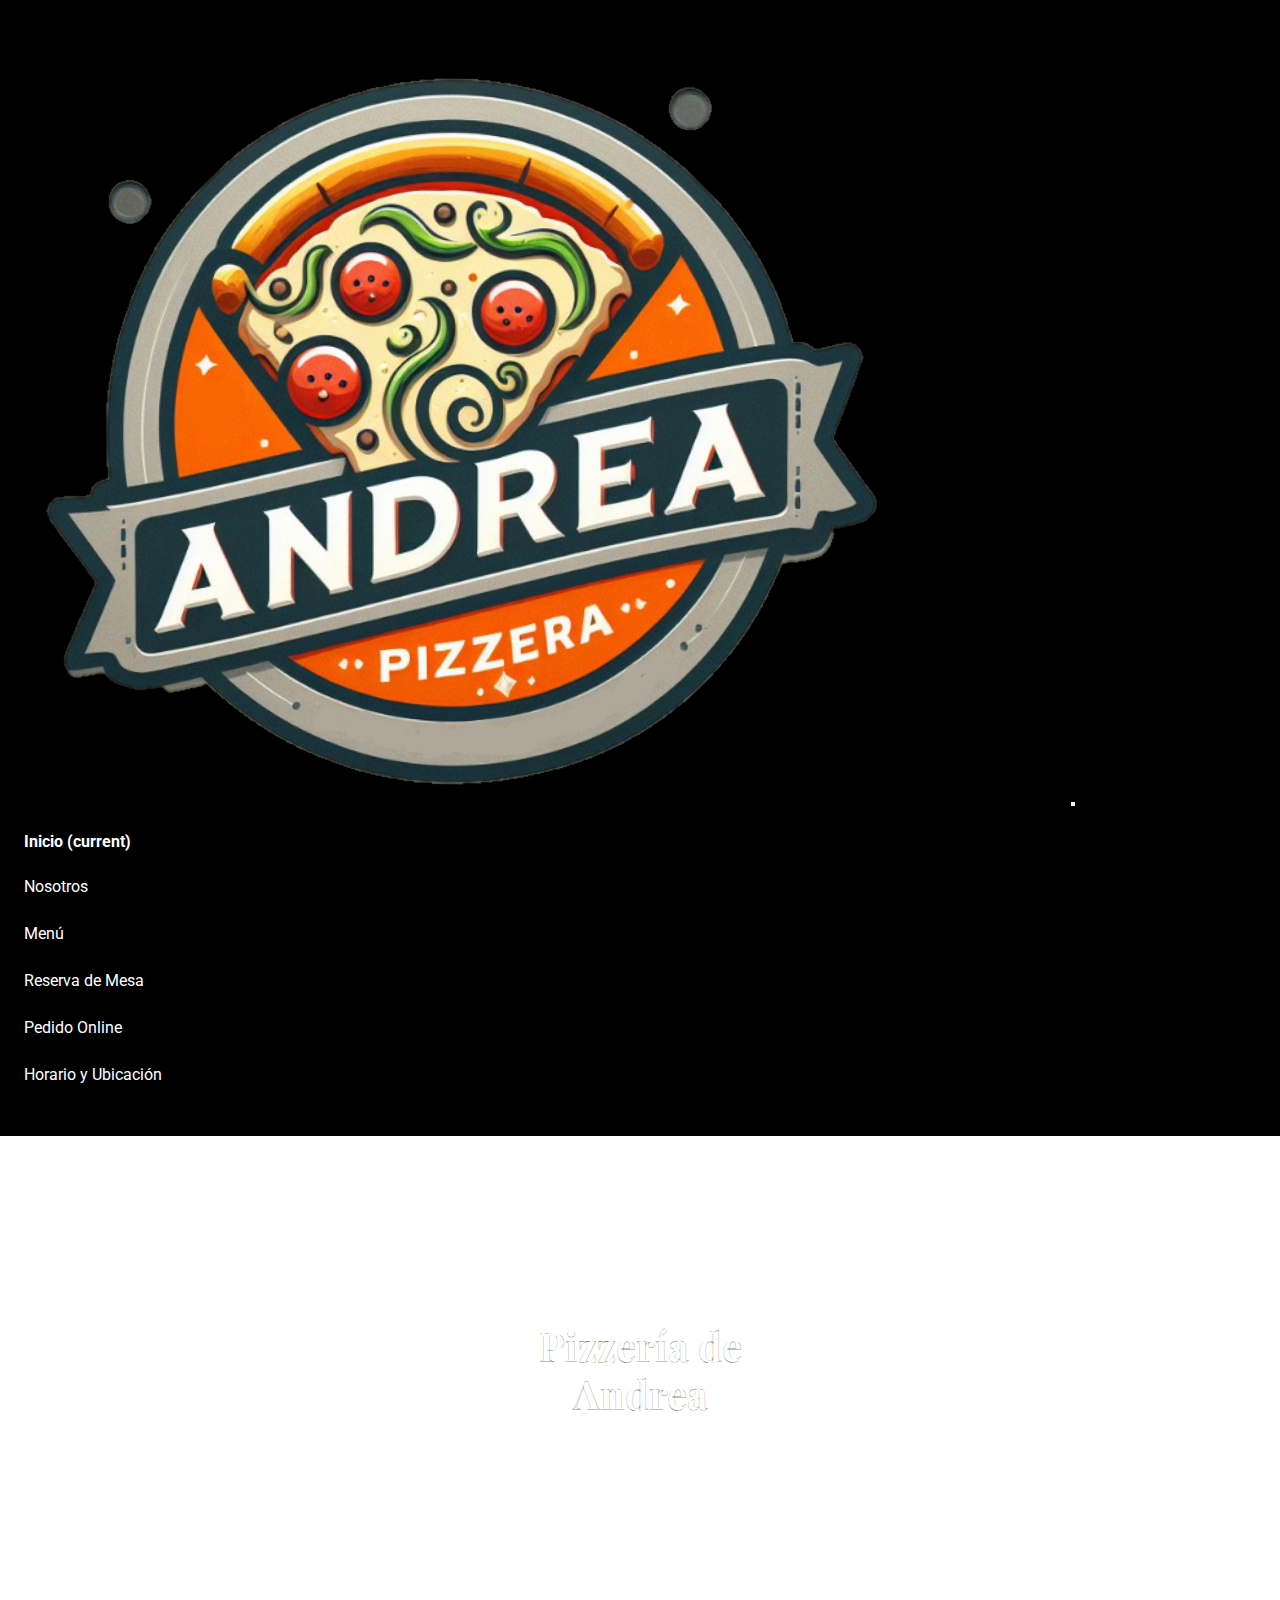
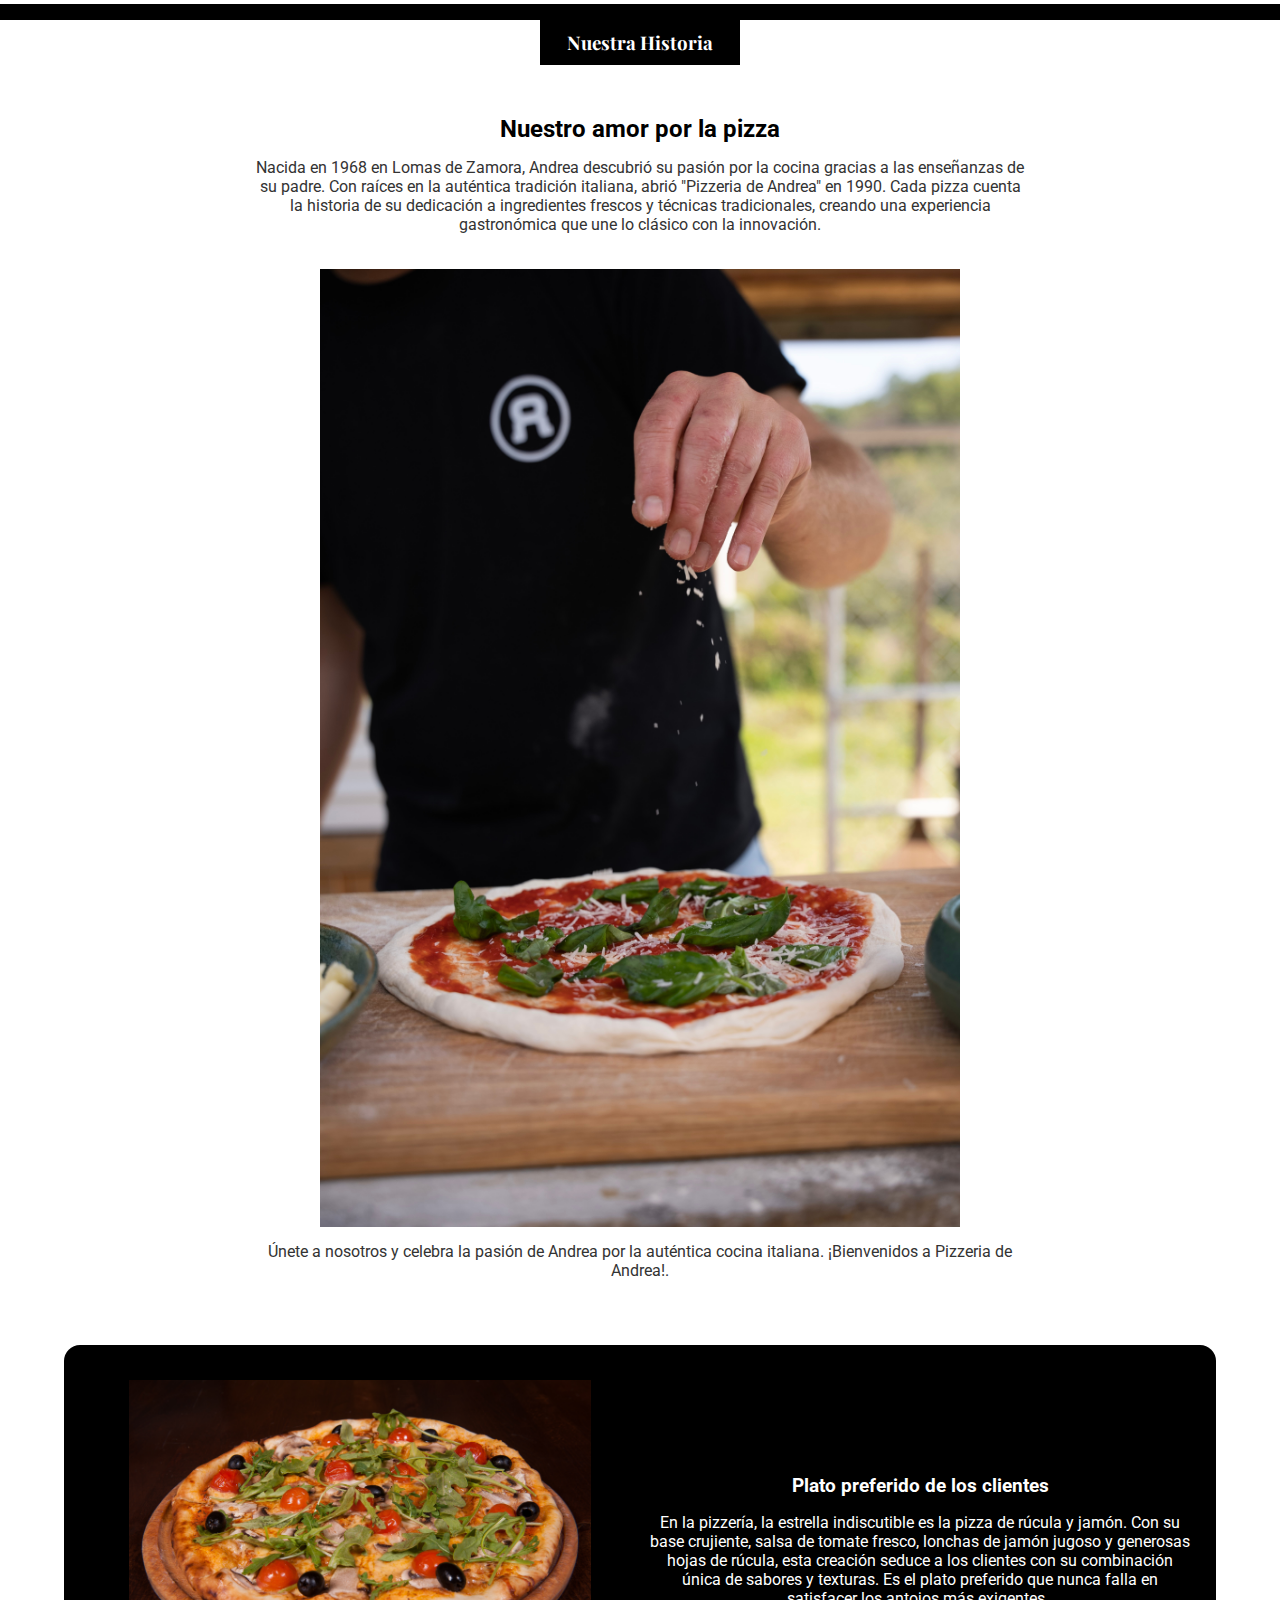
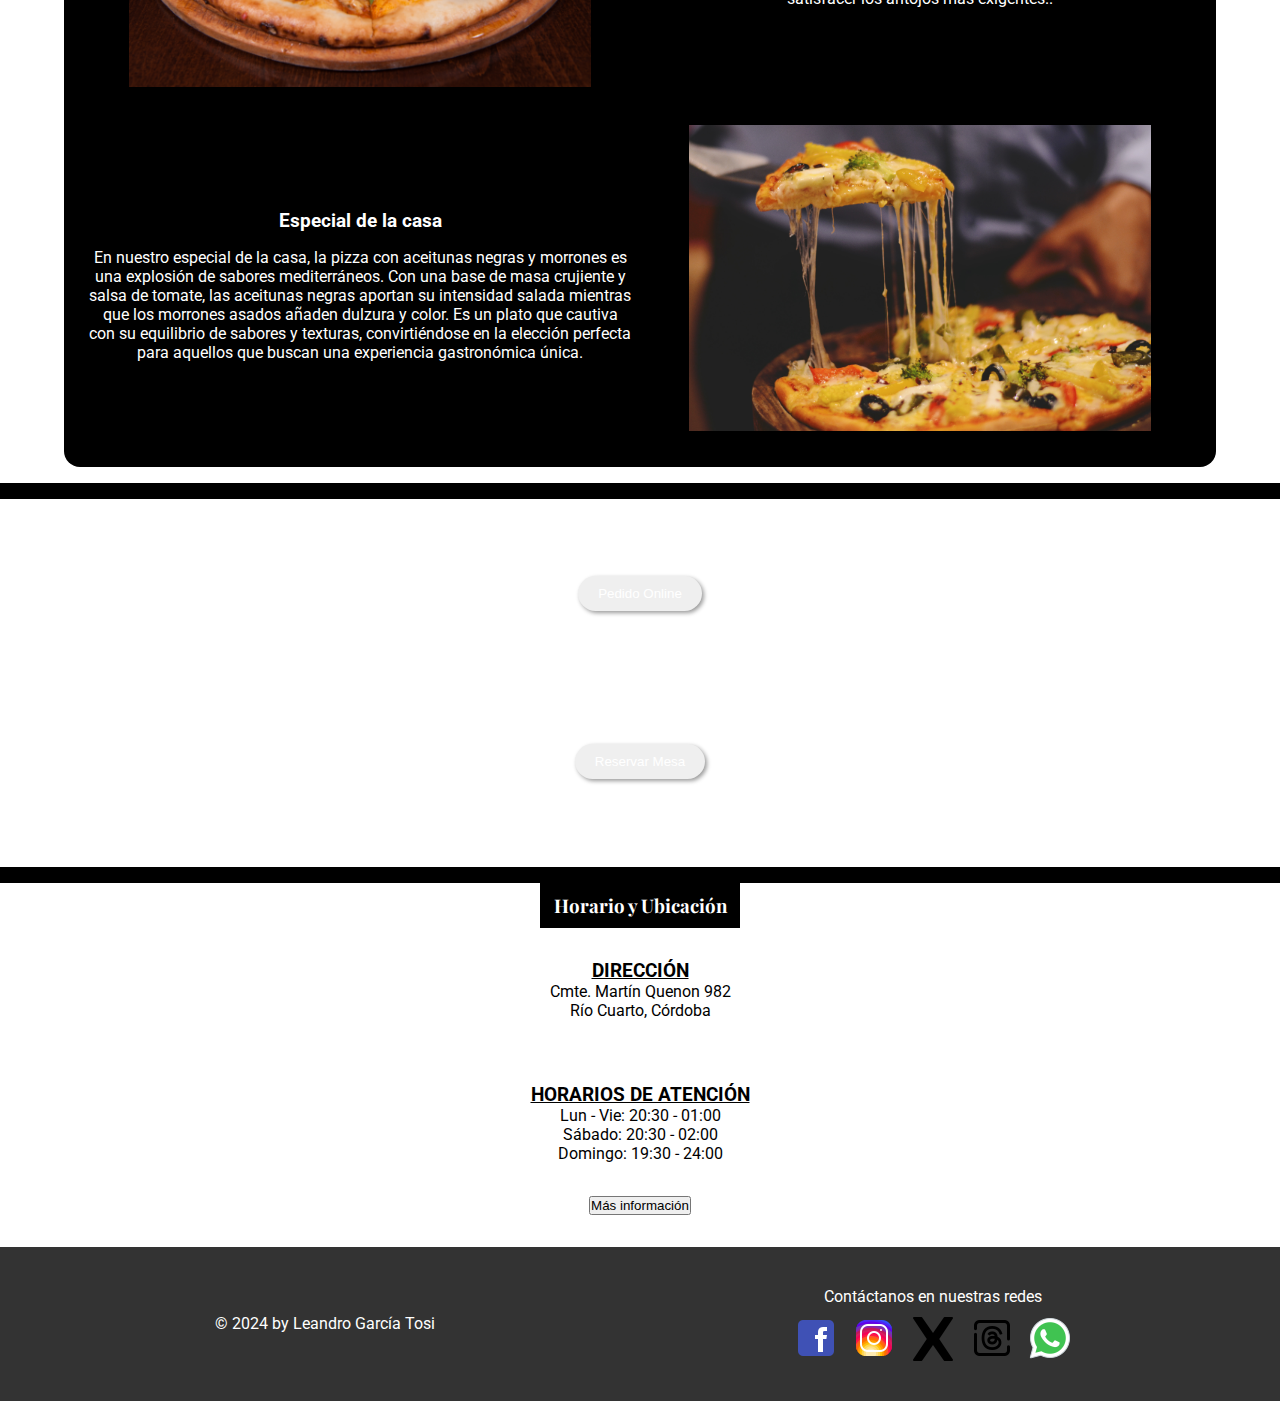
==== index.html @ 79e21bf3 "inicio del proyecto" ====
<!DOCTYPE html>
<html lang="en">

<head>
  <meta charset="UTF-8">
  <meta name="viewport" content="width=device-width, initial-scale=1.0">
  <!doctype html>
  <link href="https://cdn.jsdelivr.net/npm/bootstrap@5.3.2/dist/css/bootstrap.min.css" rel="stylesheet"
    integrity="sha384-T3c6CoIi6uLrA9TneNEoa7RxnatzjcDSCmG1MXxSR1GAsXEV/Dwwykc2MPK8M2HN" crossorigin="anonymous">
  <link rel="stylesheet" href="./css/style.css">
  <link rel="website icon" type="png" href="./img/logo/logo-1.png">
  <link rel="preconnect" href="https://fonts.googleapis.com">
  <link rel="preconnect" href="https://fonts.gstatic.com" crossorigin>
  <link
    href="https://fonts.googleapis.com/css2?family=Lato:wght@400;900&family=Playfair+Display:wght@700&family=Roboto:wght@100;400;900&display=swap"
    rel="stylesheet">
  <title>Pizzeria de Andrea</title>
</head>

<body>
  <header>
    <nav class="navbar navbar-expand-lg bg-dark" data-bs-theme="dark">
      <div class="container">
        <a class="navbar-brand col-4" href="#">
          <img src="./img/logo/logo-1.png" alt="" class="w-25">Pizzería de Andrea
        </a>
        <button class="navbar-toggler" type="button" data-bs-toggle="collapse" data-bs-target="#navbarColor02"
          aria-controls="navbarColor02" aria-expanded="false" aria-label="Toggle navigation">
          <span class="navbar-toggler-icon"></span>
        </button>
        <div class="collapse navbar-collapse" id="navbarColor02">
          <ul class="navbar-nav me-auto">
            <li class="nav-item">
              <a class="nav-link active activo" href="#">Inicio
                <span class="visually-hidden">(current)</span>
              </a>
            </li>
            <li class="nav-item ">
              <a class="nav-link subrayado" href="#nosotros">Nosotros</a>
            </li>
            <li class="nav-item ">
              <a class="nav-link subrayado" href="./pages/menu.html">Menú</a>
            </li>
            <li class="nav-item ">
              <a class="nav-link subrayado" href="./pages/reserva-de-mesa.html">Reserva de Mesa</a>
            </li>
            <li class="nav-item ">
              <a class="nav-link subrayado" href="./pages/pedido-online.html">Pedido Online</a>
            </li>
            <li class="nav-item ">
              <a class="nav-link subrayado" href="#hyl">Horario y Ubicación</a>
            </li>
          </ul>
        </div>
      </div>
    </nav>
  </header>

  <main>
    <section class="index__main">
      <div class="index__main-title">
        <h2>
          Pizzería de <br>
          Andrea
        </h2>
      </div>
    </section>
    <section class="index__aboutus">
      <div class="index__aboutus-title" id="nosotros">
        <h3>Nuestra Historia</h3>
      </div>
      <div class="index__aboutus-content">
        <h2>Nuestro amor por la pizza</h2>
        <p>
          Nacida en 1968 en Lomas de Zamora, Andrea descubrió su pasión por la cocina gracias a
          las enseñanzas de su padre. Con raíces en la auténtica tradición italiana, abrió
          "Pizzeria de Andrea" en 1990. Cada pizza cuenta la historia de su dedicación a ingredientes frescos y
          técnicas tradicionales,
          creando una experiencia gastronómica que une lo clásico con la innovación. </p>
        <img src="./img/generales/nosotros.jpg" alt="Imagen Nosotros">
        <p>Únete a nosotros y celebra la pasión de
          Andrea por la auténtica cocina italiana. ¡Bienvenidos a Pizzeria de Andrea!.</p>
      </div>
    </section>

    <section class="index__section">
      <img class="index__section-img1" src="./img/generales/seccion-index1.jpg" alt="Imagen Top Left">
      <div class="index__section-txt1">
        <h3>Plato preferido de los clientes</h3>
        <p>En la pizzería, la estrella indiscutible es la pizza de rúcula y jamón. Con su base crujiente, salsa de
          tomate fresco, lonchas de jamón jugoso y generosas hojas de rúcula, esta creación seduce a los clientes con su
          combinación única de sabores y texturas. Es el plato preferido que nunca falla en satisfacer los antojos más
          exigentes..</p>
      </div>
      <div class="index__section-txt2">
        <h3>Especial de la casa</h3>
        <p>En nuestro especial de la casa, la pizza con aceitunas negras y morrones es una explosión de sabores
          mediterráneos. Con una base de masa crujiente y salsa de tomate, las aceitunas negras aportan su intensidad
          salada mientras que los morrones asados añaden dulzura y color. Es un plato que cautiva con su equilibrio de
          sabores y texturas, convirtiéndose en la elección perfecta para aquellos que buscan una experiencia
          gastronómica única.
        </p>
      </div>
      <img class="index__section-img2" src="./img/generales/seccion-index2.jpg" alt="Imagen Bottom Right">
    </section>
    <section class="index__section2">
      <a href="./pages/pedido-online.html">
        <button type="button" class="btn btn-dark index__section2-btn1">Pedido Online</button>
      </a>
      <a href="./pages/reserva-de-mesa.html">
        <button type="button" class="btn btn-dark index__section2-btn2">Reservar Mesa</button>
      </a>
    </section>

    <section class="index__TP" id="hyl">
      <div class="index__TP-title">
        <h3>Horario y Ubicación</h3>
      </div>
      <div class="index__TP-contenido">
        <h3>
          DIRECCIÓN
        </h3>
        <p>Cmte. Martín Quenon 982</p>
        <p>Río Cuarto, Córdoba</p>
      </div>
      <div class="index__TP-contenido">
        <h3>
          HORARIOS DE ATENCIÓN
        </h3>
        <p>Lun - Vie: 20:30 - 01:00</p>
        <p>Sábado: 20:30 - 02:00</p>
        <p>Domingo: 19:30 - 24:00</p>
      </div>
      <a href="./pages/horario-ubicacion.html">
        <button type="button" class="btn btn-outline-dark">Más información</button>
      </a>
    </section>
  </main>
  <footer>
    <div>
      <div class="contact-us">
        Contáctanos en nuestras redes
      </div>
      <div class="social-icons">
        <a href="#" target="_blank">
          <img src="./img/Icon/fb.png" alt="Facebook">
        </a>
        <a href="#" target="_blank">
          <img src="./img/Icon/insta.png" alt="Instagram">
        </a>
        <a href="#" target="_blank">
          <img src="./img/Icon/x.png" alt="x">
        </a>
        <a href="#" target="_blank">
          <img src="./img/Icon/threads.png" alt="threads">
        </a>
        <a href="#" target="_blank">
          <img src="./img/Icon/wp.png" alt="whatsapp">
        </a>
      </div>
    </div>
    <div class="copyright">
      &copy; 2024 by Leandro García Tosi
    </div>
  </footer>

  <script src="https://cdn.jsdelivr.net/npm/bootstrap@5.3.2/dist/js/bootstrap.bundle.min.js"
    integrity="sha384-C6RzsynM9kWDrMNeT87bh95OGNyZPhcTNXj1NW7RuBCsyN/o0jlpcV8Qyq46cDfL"
    crossorigin="anonymous"></script>
</body>

</html>
---- css/style.css ----
/* Reset CSS */
* {
    box-sizing: border-box;
    margin: 0;
    padding: 0;
}

body {
    font-family: 'Roboto', Arial, Helvetica, sans-serif;
}

ul,
ol {
    list-style: none;
}

a {
    text-decoration: none;
    color: inherit;
}

h1,
h2,
h3,
h4,
h5,
h6,
p {
    margin: 0;
    padding: 0;
}

/* Header */
nav {
    background-color: black;
    min-height: 8rem;
}

.logo {
    min-width: 10%;
    max-width: 30%;
}

.nav-link {
    color: white;
}

.navbar-nav {
    padding: 1rem;
    text-align: center;
}



li {
    margin-bottom: 10px;
}

.subrayado {
    display: inline-block;
    text-decoration: none;
}

.subrayado::after {
    content: '';
    display: block;
    width: 0;
    height: 2px;
    background: #ffffff;
    transition: width .3s;
}

.subrayado:hover::after {
    width: 100%;
}

.activo {
    font-weight: bolder;
}

/* Mobile */
/* Main */

.menu__main,
.index__main {
    display: flex;
}

.menu__main-title,
.index__main-title {
    display: flex;
    width: 100%;
    min-height: 300px;
    justify-content: center;
    align-items: center;
    background-image: url('../img/heading/index.jpg');
    background-size: cover;
    background-repeat: no-repeat;
    background-position: center;
    border-bottom: 1rem solid #000;
    border-top: 1rem solid #000;
}

.menu__main-title {
    background-image: url('../img/heading/menu.jpg');
}

.menu__main-title h2,
.index__main-title h2 {
    font-family: 'Playfair Display', serif;
    font-size: 2em;
    margin: 0;
    line-height: 1.2;
    color: #fff;
    -webkit-text-stroke: 0.01rem #000;
    padding: 40px;
    text-align: center;
}

.menu__table,
.index__aboutus {
    display: flex;
    justify-content: center;
    width: 100%;
    flex-wrap: wrap;
}

.menu__table-title,
.index__aboutus-title {
    font-family: 'Playfair Display', serif;
    background-color: #000;
    color: #fff;
    padding: 10px;
    text-align: center;
    width: 200px
}

.index__aboutus-content {
    text-align: center;
    padding: 50px 0;

    display: flex;
    flex-direction: column;
    justify-content: center;
    align-items: center;
}

.index__aboutus-content h2 {
    color: #000;
}

.index__aboutus-content p {
    margin: 15px 0;
    color: #333;
    max-width: 60%;
}

.index__aboutus-content img {
    max-width: 50%;
    height: auto;
    margin-top: 20px;
}

.menu__body {
    background-image: url(../img/fondo/wood-2045379_1920.jpg);
    background-size: auto;
}

.menu__table-content {
    display: grid;
    align-items: center;
    justify-content: center;
    grid-template-columns: repeat(1, 80%);
    width: 100%;
    height: auto;
    padding: 4rem;
    color: white;
}

QQQQ

.menu__table-content h3 {
    text-align: center;
    font-weight: bold;
    font-style: italic;
    font-family: 'Gill Sans', 'Gill Sans MT', Calibri, 'Trebuchet MS', sans-serif;
    text-decoration: underline;
}

.menu__table-content {
    text-align: center;
}

.menu_table-soda-options,
.menu_table-pizza-options {
    display: grid;
    padding: 1rem;
    flex-wrap: wrap;
    align-items: center;
    justify-content: center;
}

.soda,
.pizza {
    padding: 0.5rem;
}


/* INDEX Seccion 1 */
.index__section {
    display: flex;
    max-width: 100%;
    flex-wrap: wrap;
    justify-content: center;
    align-items: center;
}

.index__section-img2,
.index__section-img1 {
    width: 90%;
    max-height: 100%;
    height: auto;
    border: #000;
    border-style: solid;
    border-radius: 1rem;
    max-width: 400px
}

.index__section-img1 {
    position: relative;
    top: 4rem;
}

.index__section-img2 {
    position: relative;
    bottom: 4rem;
}


.index__section-txt1,
.index__section-txt2 {

    width: 100%;
    max-height: 100%;
    height: auto;
    background-color: black;
    text-align: center;
    padding: 2rem;
    color: white;
    max-width: 500px;
}

.index__section-txt1 {
    padding-top: 5rem;
}

.index__section-txt2 {
    padding-bottom: 5rem;
}

.index__section-txt1 h3,
.index__section-txt2 h3 {
    font-weight: bold;
    padding: 1rem;
}

/* INDEX Seccion 2 */
.index__section2 {
    padding: 1rem;
    display: flex;
    flex-direction: column;
    align-items: center;
    justify-content: space-around;
    width: 100%;
    min-height: 300px;
    background-image: url('../img/generales/seccion-index\ 3.jpg');
    background-size: cover;
    background-repeat: no-repeat;
    background-position: center;
    border-bottom: 1rem solid #000;
    border-top: 1rem solid #000;
}

.index__section2-btn1,
.index__section2-btn2 {
    padding: 10px 20px;
    border: none;
    border-radius: 20px;
    color: #ffffff;
    box-shadow: 2px 2px 4px rgba(0, 0, 0, 0.4);
    transition: background-color 0.3s, box-shadow 0.3s;
    margin-bottom: 10px;
}

.index__section2-btn1:hover,
.index__section2-btn2:hover {
    background-color: #193d85;
    box-shadow: 4px 4px 6px rgba(0, 0, 0, 0.6);
}

.index__TP {
    display: flex;
    flex-direction: column;
    align-items: center;
    width: 100%;
    flex-wrap: wrap;


}

.index__TP-title {
    font-family: 'Playfair Display', serif;
    background-color: #000;
    color: #fff;
    padding: 10px;
    text-align: center;
    width: 200px;
}

.index__TP-contenido {
    text-align: center;
    padding: 2rem;
}

.index__TP-contenido h3 {
    text-decoration: underline black;
    font-weight: bold;
}

.btn-outline-dark {
    margin-bottom: 2rem;
}

footer {
    display: flex;
    background-color: #333;
    color: #fff;
    padding: 20px;
    flex-direction: column;
    text-align: center;
    justify-content: space-between;
    align-items: center;
}

.contact-us,
.copyright {
    padding: 0.5rem;
    flex-grow: 0;
}

.social-icons {
    display: flex;
    gap: 10px;
}

.social-icons a {
    color: #fff;
    text-decoration: none;
    font-size: 20px;
}


/* BREAKPOINTS */

@media(min-width:768px) {

    .menu__main-title,
    .index__main-title {
        min-height: 400px;
        background-attachment: fixed;
    }

    .menu__main-title h2,
    .index__main-title h2 {
        font-size: 2.5em;
    }

    .index__section2 {
        background-attachment: fixed;
        min-height: 400px;
    }

    .menu_table-soda-options div,
    .menu_table-pizza-options div {
        display: flex;
        justify-content: space-between;
        border-bottom: 1px dotted #ffffff;
        padding-bottom: 5px;
    }
    .soda h4,
    .soda p,
    .pizza h4,
    .pizza p {
        padding: 0.5rem;
    }

    .menu__table-soda img,
    .menu__table-pizza img {
        width: 12rem;
    }


    footer {
        align-items: center;
        justify-content: space-around;
        flex-direction: row;
        padding: 2rem;
    }

    .copyright {
        order: -1;
    }
}

@media (min-width:917px) {
    .index__section {
        display: grid;
        grid-template-columns: repeat(2, 50%);
        grid-template-rows: repeat(2, 50%);
        align-items: center;
        justify-items: center;
        margin-bottom: 1rem;
        background-color: #000;
        width: 90%;
        margin-left: 5%;
        margin-right: 5%;
        padding: 1rem;
        border-radius: 1rem;
    }

    .index__section-img2,
    .index__section-img1 {
        width: 90%;
        max-height: 100%;
        height: auto;
        border: #000;
        border-style: solid;
        border-radius: 1rem;
        max-width: 500px;
        padding: 1rem;
    }

    .index__section-img1 {
        position: relative;
        top: 0;
        bottom: 0;
    }

    .index__section-img2 {
        position: relative;
        bottom: 0;
        top: 0;
    }

    .index__section-txt1,
    .index__section-txt2 {
        padding: 0.5rem;
        max-width: 600px;
    }
}

@media (min-width:992px) {
    .nav-item {
        padding: 0.5rem;
        display: flex;
        align-items: center;
    }

    .menu__main-title,
    .index__main-title {
        min-height: 500px;
        background-attachment: fixed;
    }
}




/* .index__main{
    background-image: url('../img/heading/index.jpg');
}
.pedido__main{
    background-image: url('../img/heading/pedido.jpg');   
}
.reserva__main{
    background-image: url('../img/heading/reserva.jpg');
}

.hu__main {
    background-image: url('../img/heading/hu1.jpg');   
}

.pedido__main,
.reserva__main,
.menu__main,
.hu__main,
.index__main {
    width: 100%;
    background-size: cover;
    background-position: center;
    background-attachment:fixed;
    color: #fff; 
    text-align: center;
    padding: 20rem;
    border-bottom: 1rem solid #000;
    background-repeat: no-repeat;
} */
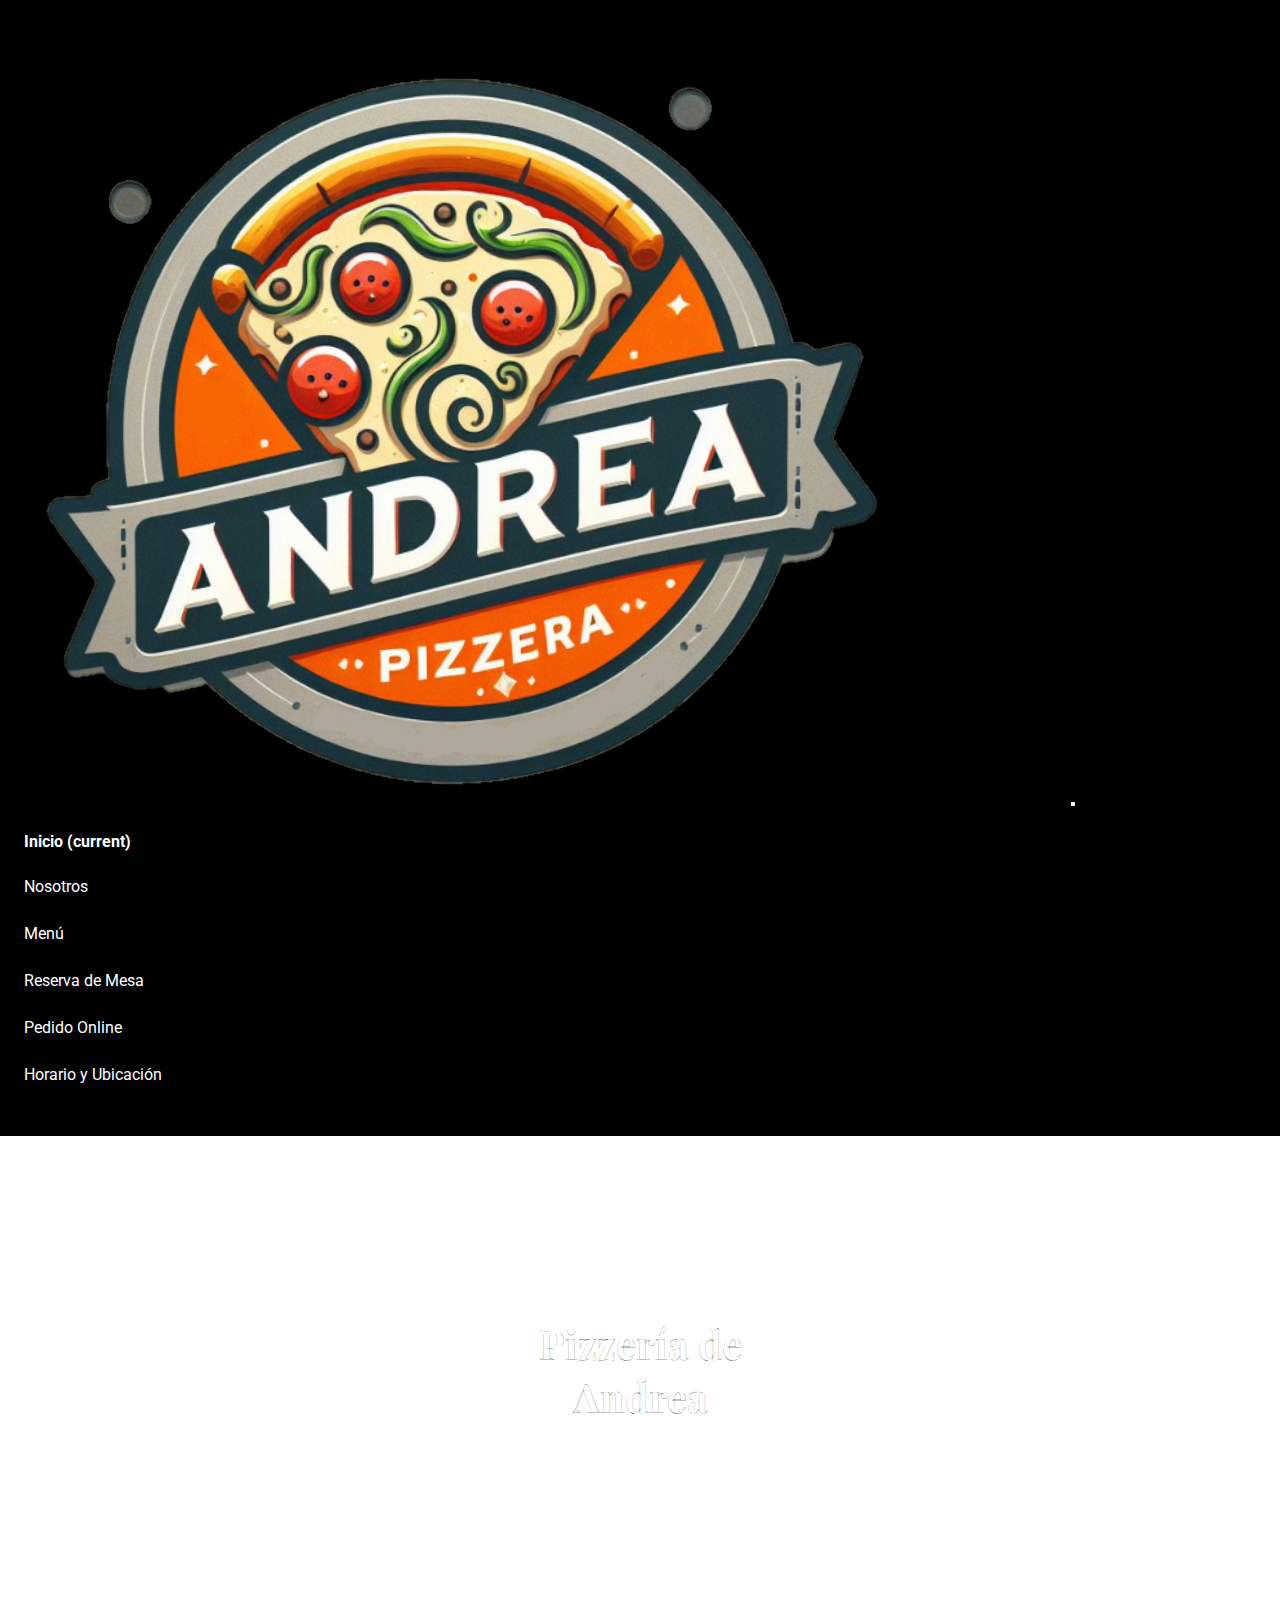
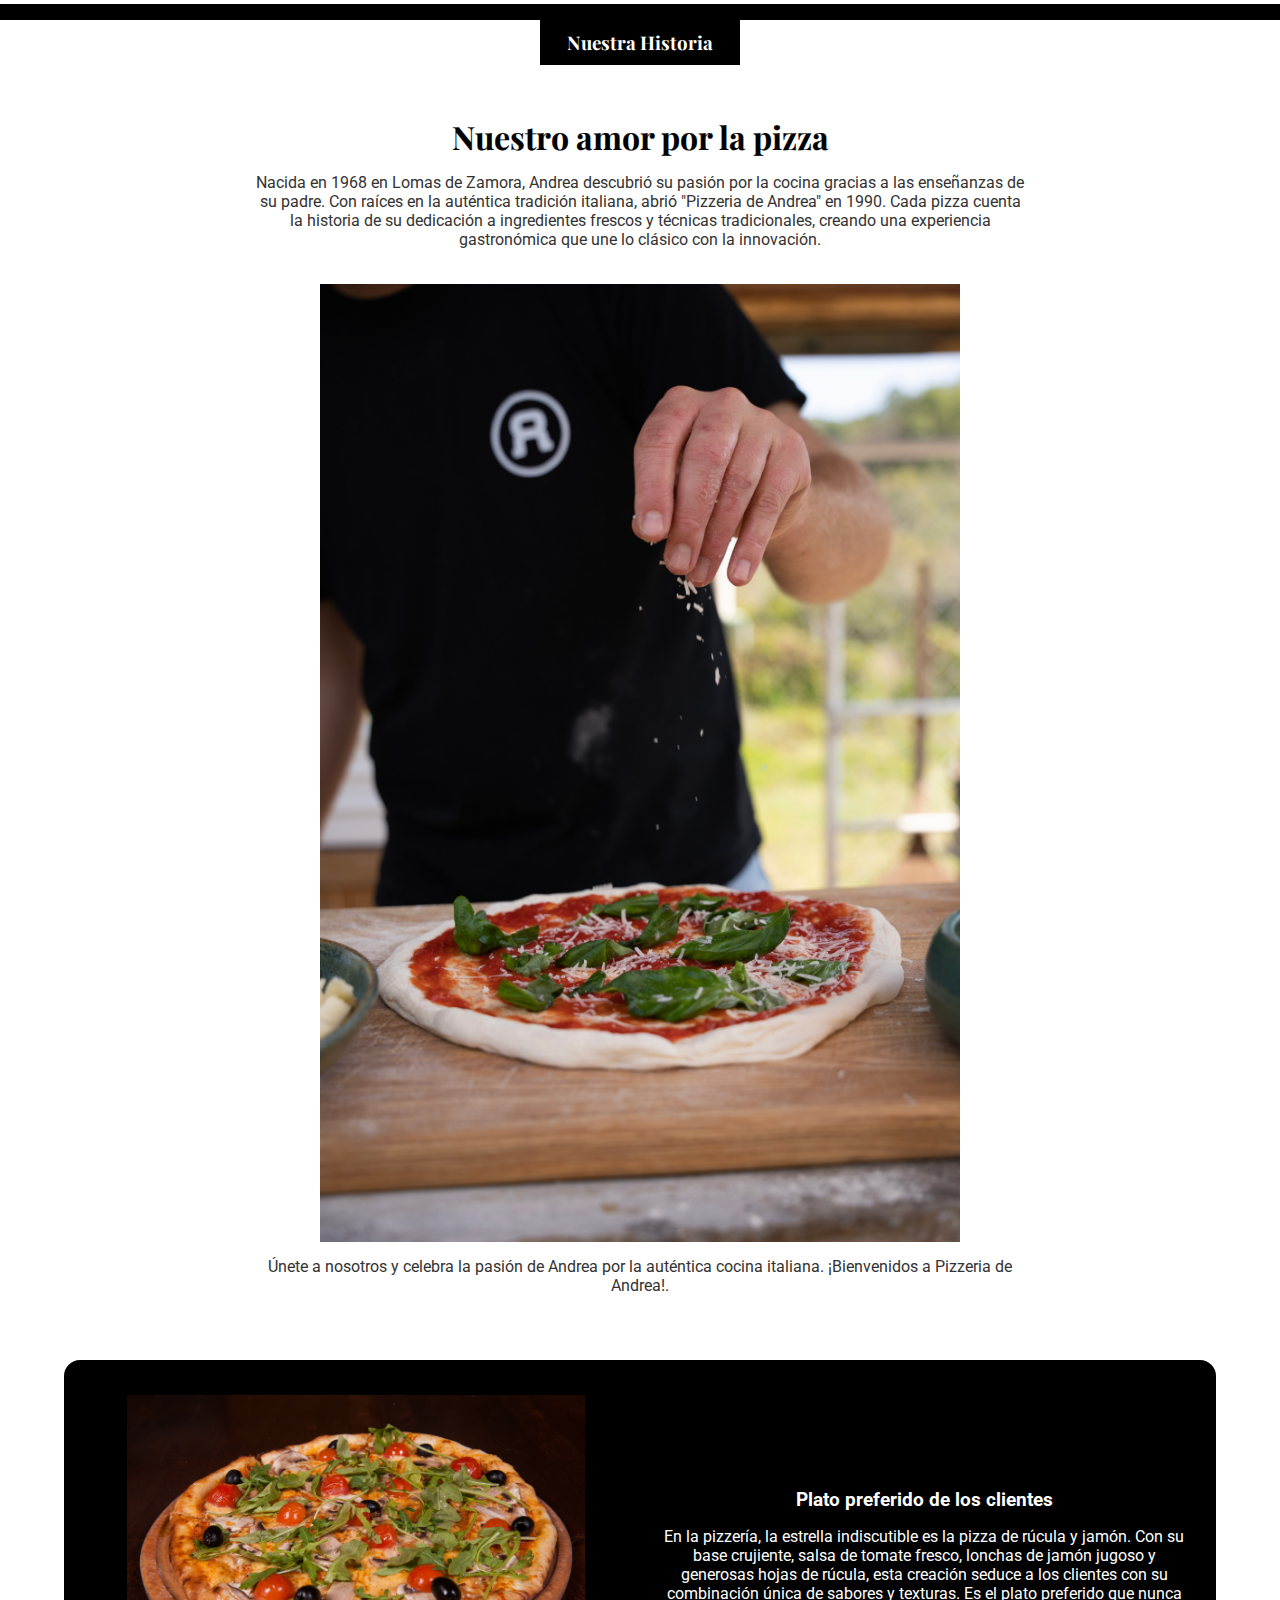
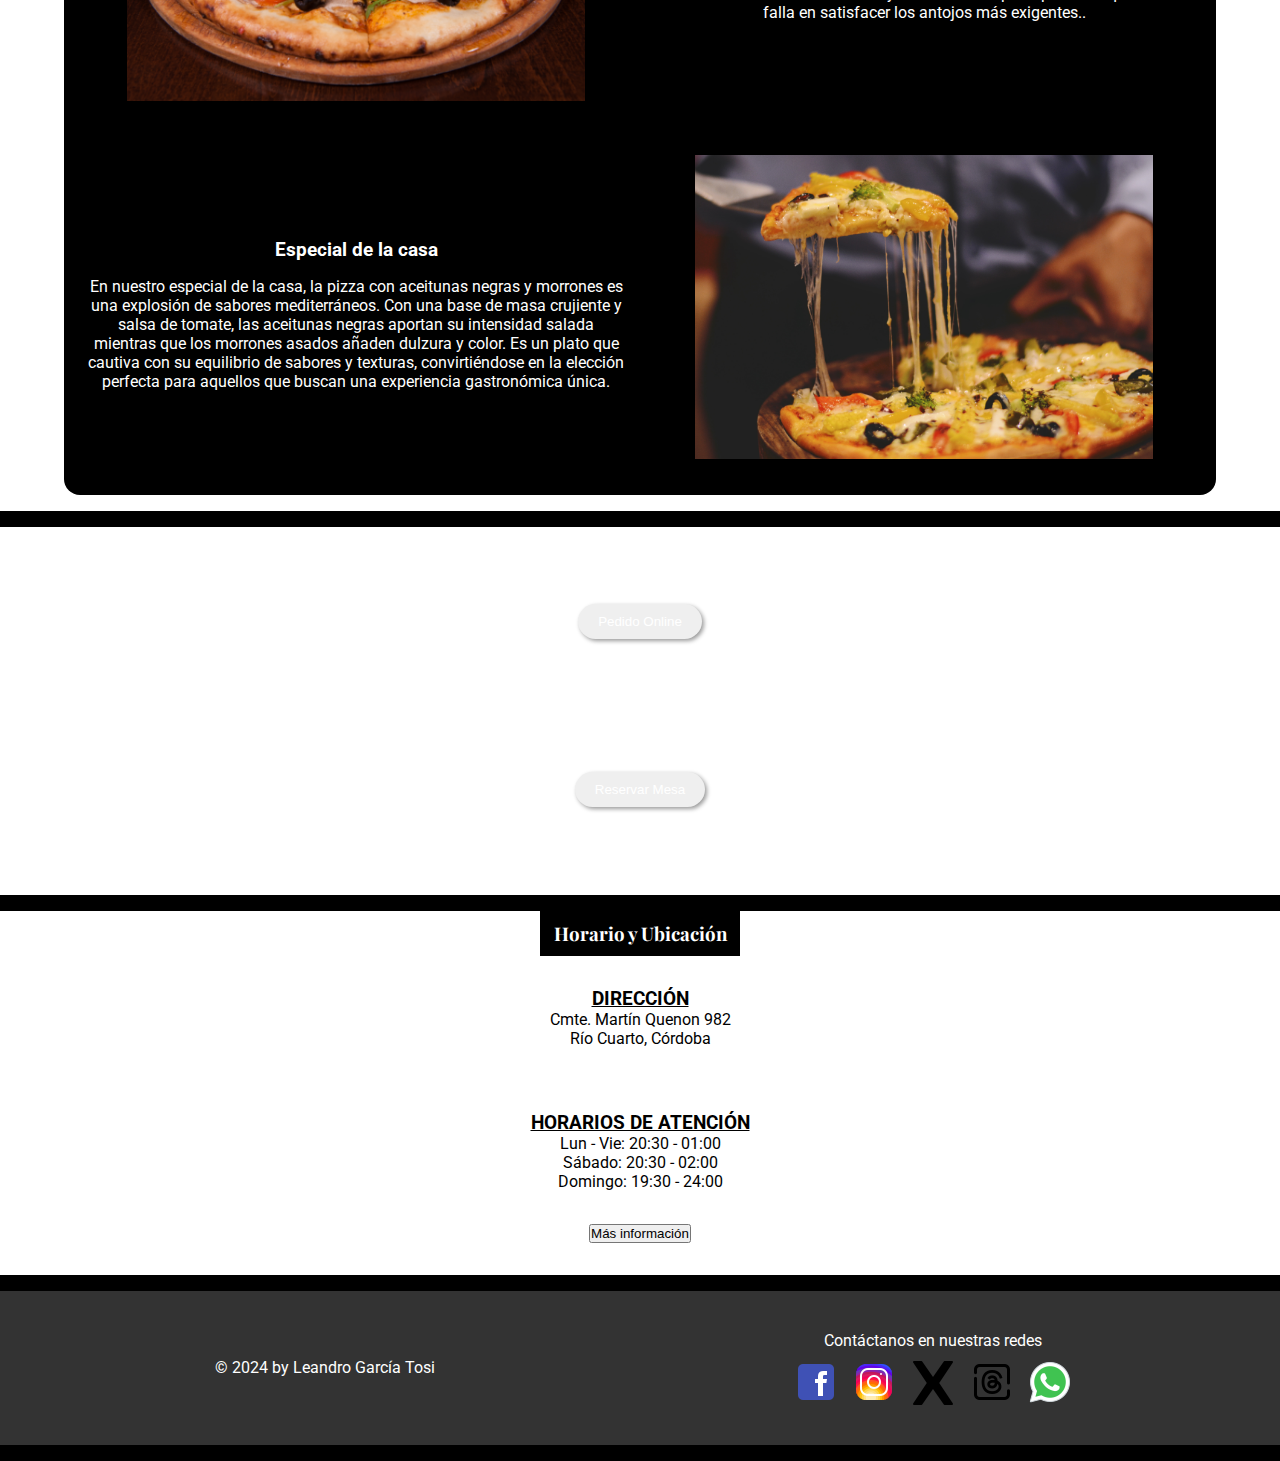
==== commit c21298b3: "inicio pagina reserva" ====
--- a/index.html
+++ b/index.html
@@ -108,7 +108,7 @@
         <button type="button" class="btn btn-dark index__section2-btn1">Pedido Online</button>
       </a>
       <a href="./pages/reserva-de-mesa.html">
-        <button type="button" class="btn btn-dark index__section2-btn2">Reservar Mesa</button>
+        <button type="button" class="btn btn-dark index__section2-btn1">Reservar Mesa</button>
       </a>
     </section>
 
--- a/css/style.css
+++ b/css/style.css
@@ -1,22 +1,18 @@
 /* Reset CSS */
 * {
-    box-sizing: border-box;
-    margin: 0;
-    padding: 0;
-}
-
-body {
-    font-family: 'Roboto', Arial, Helvetica, sans-serif;
+  box-sizing: border-box;
+  margin: 0;
+  padding: 0;
 }
 
 ul,
 ol {
-    list-style: none;
+  list-style: none;
 }
 
 a {
-    text-decoration: none;
-    color: inherit;
+  text-decoration: none;
+  color: inherit;
 }
 
 h1,
@@ -26,482 +22,440 @@
 h5,
 h6,
 p {
-    margin: 0;
-    padding: 0;
+  margin: 0;
+  padding: 0;
+}
+
+img {
+  max-width: 100%;
+  height: auto;
+}
+
+body {
+  font-family: "Roboto", sans-serif;
+}
+
+h2 {
+  font-family: "Playfair Display", serif;
+  font-size: 2em;
+  -webkit-text-stroke: 0.01rem #000;
+}
+
+.index__section2, footer, .main-frame, .reserva__main, .menu__main-title, .index__main {
+  border-bottom: 1rem solid #000;
+  border-top: 1rem solid #000;
+}
+
+.titles, .index__aboutus-title {
+  font-family: "Playfair Display", serif;
+  background-color: #000;
+  color: #fff;
+  padding: 10px;
+  text-align: center;
+  width: 200px;
+}
+
+.main-frame, .reserva__main, .menu__main-title, .index__main {
+  display: flex;
+  flex-direction: row;
+  justify-content: center;
+  align-items: center;
+  flex-wrap: nowrap;
+  background-size: cover;
+  background-repeat: no-repeat;
+  background-position: center;
+  width: 100%;
+  min-height: 300px;
+}
+.main-frame h2, .reserva__main h2, .menu__main-title h2, .index__main h2 {
+  margin: 0;
+  color: #fff;
+  padding: 40px;
+  text-align: center;
+}
+@media (min-width: 768px) {
+  .main-frame, .reserva__main, .menu__main-title, .index__main {
+    min-height: 400px;
+    background-attachment: fixed;
+  }
+  .main-frame h2, .reserva__main h2, .menu__main-title h2, .index__main h2 {
+    font-size: 2.5em;
+  }
+}
+@media (min-width: 992px) {
+  .main-frame, .reserva__main, .menu__main-title, .index__main {
+    min-height: 500px;
+  }
+}
+
+.btn-outline-dark {
+  margin-bottom: 2rem;
+}
+
+.btn-classic-round, .index__section2-btn1 {
+  padding: 10px 20px;
+  border: none;
+  border-radius: 20px;
+  color: #fff;
+  box-shadow: 2px 2px 4px rgba(0, 0, 0, 0.4);
+  transition: background-color 0.3s, box-shadow 0.3s;
+  margin-bottom: 10px;
+}
+.btn-classic-round:hover, .index__section2-btn1:hover {
+  background-color: #193d85;
+  box-shadow: 4px 4px 6px rgba(0, 0, 0, 0.6);
 }
 
 /* Header */
+.logo {
+  min-width: 10%;
+  max-width: 30%;
+}
+
 nav {
-    background-color: black;
-    min-height: 8rem;
-}
-
-.logo {
-    min-width: 10%;
-    max-width: 30%;
+  background-color: #000;
+  min-height: 8rem;
 }
 
 .nav-link {
-    color: white;
+  color: #fff;
 }
 
 .navbar-nav {
+  padding: 1rem;
+  text-align: center;
+}
+
+li {
+  margin-bottom: 10px;
+}
+
+.subrayado {
+  display: inline-block;
+  text-decoration: none;
+}
+.subrayado:after {
+  content: "";
+  display: block;
+  width: 0;
+  height: 2px;
+  background: #ffffff;
+  transition: width 0.3s;
+}
+.subrayado:hover::after {
+  width: 100%;
+}
+
+.activo {
+  font-weight: bolder;
+}
+
+@media (min-width: 992px) {
+  .nav-item {
+    padding: 0.5rem;
+    display: flex;
+    align-items: center;
+  }
+}
+/*FOOTER*/
+footer {
+  display: flex;
+  flex-direction: column;
+  justify-content: space-between;
+  align-items: center;
+  flex-wrap: nowrap;
+  background-color: #333;
+  color: #fff;
+  padding: 20px;
+  text-align: center;
+}
+
+.contact-us,
+.copyright {
+  padding: 0.5rem;
+  flex-grow: 0;
+}
+
+.social-icons {
+  display: flex;
+  gap: 10px;
+}
+.social-icons a {
+  color: #fff;
+  text-decoration: none;
+  font-size: 20px;
+}
+
+@media (min-width: 768px) {
+  footer {
+    display: flex;
+    flex-direction: row;
+    justify-content: space-around;
+    align-items: center;
+    flex-wrap: nowrap;
+    padding: 2rem;
+  }
+  .copyright {
+    order: -1;
+  }
+}
+/*INDEX*/
+.index__main {
+  background-image: url("../img/heading/index.jpg");
+}
+.index__aboutus {
+  width: 100%;
+  display: flex;
+  flex-direction: row;
+  justify-content: center;
+  align-items: normal;
+  flex-wrap: wrap;
+}
+.index__aboutus-content {
+  text-align: center;
+  padding: 50px 0;
+  display: flex;
+  flex-direction: column;
+  justify-content: center;
+  align-items: center;
+  flex-wrap: nowrap;
+}
+.index__aboutus-content h2 {
+  color: #000;
+}
+.index__aboutus-content p {
+  margin: 15px 0;
+  color: #333;
+  max-width: 60%;
+}
+.index__aboutus-content img {
+  max-width: 50%;
+  height: auto;
+  margin-top: 20px;
+}
+.index__section {
+  display: flex;
+  flex-direction: row;
+  justify-content: center;
+  align-items: center;
+  flex-wrap: wrap;
+  max-width: 100%;
+}
+.index__section-img2, .index__section-img1 {
+  width: 90%;
+  max-height: 100%;
+  height: auto;
+  border: #000;
+  border-style: solid;
+  border-radius: 1rem;
+  max-width: 400px;
+  position: relative;
+}
+.index__section-img1 {
+  top: 4rem;
+}
+.index__section-img2 {
+  bottom: 4rem;
+}
+.index__section-txt1, .index__section-txt2 {
+  width: 100%;
+  max-height: 100%;
+  height: auto;
+  background-color: #000;
+  text-align: center;
+  padding: 2rem;
+  color: white;
+  max-width: 500px;
+}
+.index__section-txt1 h3, .index__section-txt2 h3 {
+  font-weight: bold;
+  padding: 1rem;
+}
+.index__section-txt1 {
+  padding-top: 5rem;
+}
+.index__section-txt2 {
+  padding-bottom: 5rem;
+}
+.index__section2 {
+  padding: 1rem;
+  display: flex;
+  flex-direction: column;
+  justify-content: space-around;
+  align-items: center;
+  flex-wrap: nowrap;
+  width: 100%;
+  min-height: 300px;
+  background-image: url("../img/generales/seccion-index 3.jpg");
+  background-size: cover;
+  background-repeat: no-repeat;
+  background-position: center;
+}
+.index__TP {
+  display: flex;
+  flex-direction: column;
+  justify-content: normal;
+  align-items: center;
+  flex-wrap: wrap;
+  width: 100%;
+}
+.index__TP-title {
+  font-family: "Playfair Display", serif;
+  background-color: #000;
+  color: #fff;
+  padding: 10px;
+  text-align: center;
+  width: 200px;
+}
+.index__TP-contenido {
+  text-align: center;
+  padding: 2rem;
+}
+.index__TP-contenido h3 {
+  text-decoration: underline black;
+  font-weight: bold;
+}
+
+@media (min-width: 768px) {
+  .index__section2 {
+    background-attachment: fixed;
+    min-height: 400px;
+  }
+}
+@media (min-width: 900px) {
+  .index__section {
+    display: grid;
+    grid-template-columns: repeat(2, 50%);
+    grid-template-rows: repeat(2, 50%);
+    align-items: center;
+    justify-items: center;
+    margin-bottom: 1rem;
+    background-color: #000;
+    width: 90%;
+    margin-left: 5%;
+    margin-right: 5%;
     padding: 1rem;
-    text-align: center;
-}
-
-
-
-li {
-    margin-bottom: 10px;
-}
-
-.subrayado {
-    display: inline-block;
-    text-decoration: none;
-}
-
-.subrayado::after {
-    content: '';
-    display: block;
-    width: 0;
-    height: 2px;
-    background: #ffffff;
-    transition: width .3s;
-}
-
-.subrayado:hover::after {
-    width: 100%;
-}
-
-.activo {
-    font-weight: bolder;
-}
-
-/* Mobile */
-/* Main */
-
-.menu__main,
-.index__main {
-    display: flex;
-}
-
-.menu__main-title,
-.index__main-title {
-    display: flex;
-    width: 100%;
-    min-height: 300px;
-    justify-content: center;
+    border-radius: 1rem;
+    display: grid;
+    grid-template-columns: repeat(2, 1fr);
+    grid-template-rows: repeat(2, 1fr);
+    justify-content: 1rem;
     align-items: center;
-    background-image: url('../img/heading/index.jpg');
-    background-size: cover;
-    background-repeat: no-repeat;
-    background-position: center;
-    border-bottom: 1rem solid #000;
-    border-top: 1rem solid #000;
-}
-
-.menu__main-title {
-    background-image: url('../img/heading/menu.jpg');
-}
-
-.menu__main-title h2,
-.index__main-title h2 {
-    font-family: 'Playfair Display', serif;
-    font-size: 2em;
-    margin: 0;
-    line-height: 1.2;
-    color: #fff;
-    -webkit-text-stroke: 0.01rem #000;
-    padding: 40px;
-    text-align: center;
-}
-
-.menu__table,
-.index__aboutus {
-    display: flex;
-    justify-content: center;
-    width: 100%;
-    flex-wrap: wrap;
-}
-
-.menu__table-title,
-.index__aboutus-title {
-    font-family: 'Playfair Display', serif;
-    background-color: #000;
-    color: #fff;
-    padding: 10px;
-    text-align: center;
-    width: 200px
-}
-
-.index__aboutus-content {
-    text-align: center;
-    padding: 50px 0;
-
-    display: flex;
-    flex-direction: column;
-    justify-content: center;
-    align-items: center;
-}
-
-.index__aboutus-content h2 {
-    color: #000;
-}
-
-.index__aboutus-content p {
-    margin: 15px 0;
-    color: #333;
-    max-width: 60%;
-}
-
-.index__aboutus-content img {
-    max-width: 50%;
-    height: auto;
-    margin-top: 20px;
-}
-
-.menu__body {
-    background-image: url(../img/fondo/wood-2045379_1920.jpg);
-    background-size: auto;
-}
-
-.menu__table-content {
-    display: grid;
-    align-items: center;
-    justify-content: center;
-    grid-template-columns: repeat(1, 80%);
-    width: 100%;
-    height: auto;
-    padding: 4rem;
-    color: white;
-}
-
-QQQQ
-
-.menu__table-content h3 {
-    text-align: center;
-    font-weight: bold;
-    font-style: italic;
-    font-family: 'Gill Sans', 'Gill Sans MT', Calibri, 'Trebuchet MS', sans-serif;
-    text-decoration: underline;
-}
-
-.menu__table-content {
-    text-align: center;
-}
-
-.menu_table-soda-options,
-.menu_table-pizza-options {
-    display: grid;
-    padding: 1rem;
-    flex-wrap: wrap;
-    align-items: center;
-    justify-content: center;
-}
-
-.soda,
-.pizza {
-    padding: 0.5rem;
-}
-
-
-/* INDEX Seccion 1 */
-.index__section {
-    display: flex;
-    max-width: 100%;
-    flex-wrap: wrap;
-    justify-content: center;
-    align-items: center;
-}
-
-.index__section-img2,
-.index__section-img1 {
+    grid-gap: 1rem;
+  }
+  .index__section-img2, .index__section-img1 {
     width: 90%;
     max-height: 100%;
     height: auto;
     border: #000;
     border-style: solid;
     border-radius: 1rem;
-    max-width: 400px
-}
-
-.index__section-img1 {
+    max-width: 500px;
+    padding: 1rem;
     position: relative;
-    top: 4rem;
-}
-
-.index__section-img2 {
-    position: relative;
-    bottom: 4rem;
-}
-
-
-.index__section-txt1,
-.index__section-txt2 {
-
-    width: 100%;
-    max-height: 100%;
-    height: auto;
-    background-color: black;
-    text-align: center;
-    padding: 2rem;
-    color: white;
-    max-width: 500px;
-}
-
-.index__section-txt1 {
-    padding-top: 5rem;
-}
-
-.index__section-txt2 {
-    padding-bottom: 5rem;
-}
-
-.index__section-txt1 h3,
-.index__section-txt2 h3 {
-    font-weight: bold;
-    padding: 1rem;
-}
-
-/* INDEX Seccion 2 */
-.index__section2 {
-    padding: 1rem;
+    top: 0;
+    bottom: 0;
+  }
+  .index__section-txt1, .index__section-txt2 {
+    padding: 0.5rem;
+    max-width: 600px;
+  }
+}
+/*Menu*/
+.menu__main {
+  display: flex;
+}
+.menu__main-title {
+  background-image: url("../img/heading/menu.jpg");
+}
+.menu__table {
+  display: flex;
+  flex-direction: row;
+  justify-content: center;
+  align-items: normal;
+  flex-wrap: wrap;
+  width: 100%;
+}
+.menu__table-title {
+  font-family: "Playfair Display", serif;
+  background-color: #000;
+  color: #fff;
+  padding: 10px;
+  text-align: center;
+  width: 200px;
+}
+.menu__body {
+  background-image: url(../img/fondo/wood-2045379_1920.jpg);
+  background-size: auto;
+}
+.menu__table-content {
+  display: grid;
+  align-items: center;
+  justify-content: center;
+  grid-template-columns: repeat(1, 80%);
+  width: 100%;
+  height: auto;
+  padding: 4rem;
+  color: white;
+  text-align: center;
+}
+.menu__table-content h3 {
+  text-align: center;
+  font-weight: bold;
+  font-style: italic;
+  font-family: "Gill Sans", "Gill Sans MT", Calibri, "Trebuchet MS", sans-serif;
+  text-decoration: underline;
+}
+.menu__table-soda img, .menu__table-pizza img {
+  padding: 1rem;
+  width: 8rem;
+}
+.menu__table-soda-options, .menu__table-pizza-options {
+  display: grid;
+  padding: 1rem;
+  flex-wrap: wrap;
+  align-items: center;
+  justify-content: center;
+}
+
+.soda,
+.pizza {
+  padding: 0.5rem;
+}
+
+@media (min-width: 768px) {
+  .menu__main-title {
+    min-height: 400px;
+    background-attachment: fixed;
+  }
+  .menu__main-title h2 {
+    font-size: 2.5em;
+  }
+  .menu__table-soda-options div, .menu__table-pizza-options div {
     display: flex;
-    flex-direction: column;
-    align-items: center;
-    justify-content: space-around;
-    width: 100%;
-    min-height: 300px;
-    background-image: url('../img/generales/seccion-index\ 3.jpg');
-    background-size: cover;
-    background-repeat: no-repeat;
-    background-position: center;
-    border-bottom: 1rem solid #000;
-    border-top: 1rem solid #000;
-}
-
-.index__section2-btn1,
-.index__section2-btn2 {
-    padding: 10px 20px;
-    border: none;
-    border-radius: 20px;
-    color: #ffffff;
-    box-shadow: 2px 2px 4px rgba(0, 0, 0, 0.4);
-    transition: background-color 0.3s, box-shadow 0.3s;
-    margin-bottom: 10px;
-}
-
-.index__section2-btn1:hover,
-.index__section2-btn2:hover {
-    background-color: #193d85;
-    box-shadow: 4px 4px 6px rgba(0, 0, 0, 0.6);
-}
-
-.index__TP {
-    display: flex;
-    flex-direction: column;
-    align-items: center;
-    width: 100%;
-    flex-wrap: wrap;
-
-
-}
-
-.index__TP-title {
-    font-family: 'Playfair Display', serif;
-    background-color: #000;
-    color: #fff;
-    padding: 10px;
-    text-align: center;
-    width: 200px;
-}
-
-.index__TP-contenido {
-    text-align: center;
-    padding: 2rem;
-}
-
-.index__TP-contenido h3 {
-    text-decoration: underline black;
-    font-weight: bold;
-}
-
-.btn-outline-dark {
-    margin-bottom: 2rem;
-}
-
-footer {
-    display: flex;
-    background-color: #333;
-    color: #fff;
-    padding: 20px;
-    flex-direction: column;
-    text-align: center;
     justify-content: space-between;
-    align-items: center;
-}
-
-.contact-us,
-.copyright {
+    border-bottom: 1px dotted #ffffff;
+    padding-bottom: 5px;
+  }
+  .menu__table-soda img, .menu__table-pizza img {
+    width: 12rem;
+  }
+  .soda h4,
+  .soda p,
+  .pizza h4,
+  .pizza p {
     padding: 0.5rem;
-    flex-grow: 0;
-}
-
-.social-icons {
-    display: flex;
-    gap: 10px;
-}
-
-.social-icons a {
-    color: #fff;
-    text-decoration: none;
-    font-size: 20px;
-}
-
-
-/* BREAKPOINTS */
-
-@media(min-width:768px) {
-
-    .menu__main-title,
-    .index__main-title {
-        min-height: 400px;
-        background-attachment: fixed;
-    }
-
-    .menu__main-title h2,
-    .index__main-title h2 {
-        font-size: 2.5em;
-    }
-
-    .index__section2 {
-        background-attachment: fixed;
-        min-height: 400px;
-    }
-
-    .menu_table-soda-options div,
-    .menu_table-pizza-options div {
-        display: flex;
-        justify-content: space-between;
-        border-bottom: 1px dotted #ffffff;
-        padding-bottom: 5px;
-    }
-    .soda h4,
-    .soda p,
-    .pizza h4,
-    .pizza p {
-        padding: 0.5rem;
-    }
-
-    .menu__table-soda img,
-    .menu__table-pizza img {
-        width: 12rem;
-    }
-
-
-    footer {
-        align-items: center;
-        justify-content: space-around;
-        flex-direction: row;
-        padding: 2rem;
-    }
-
-    .copyright {
-        order: -1;
-    }
-}
-
-@media (min-width:917px) {
-    .index__section {
-        display: grid;
-        grid-template-columns: repeat(2, 50%);
-        grid-template-rows: repeat(2, 50%);
-        align-items: center;
-        justify-items: center;
-        margin-bottom: 1rem;
-        background-color: #000;
-        width: 90%;
-        margin-left: 5%;
-        margin-right: 5%;
-        padding: 1rem;
-        border-radius: 1rem;
-    }
-
-    .index__section-img2,
-    .index__section-img1 {
-        width: 90%;
-        max-height: 100%;
-        height: auto;
-        border: #000;
-        border-style: solid;
-        border-radius: 1rem;
-        max-width: 500px;
-        padding: 1rem;
-    }
-
-    .index__section-img1 {
-        position: relative;
-        top: 0;
-        bottom: 0;
-    }
-
-    .index__section-img2 {
-        position: relative;
-        bottom: 0;
-        top: 0;
-    }
-
-    .index__section-txt1,
-    .index__section-txt2 {
-        padding: 0.5rem;
-        max-width: 600px;
-    }
-}
-
-@media (min-width:992px) {
-    .nav-item {
-        padding: 0.5rem;
-        display: flex;
-        align-items: center;
-    }
-
-    .menu__main-title,
-    .index__main-title {
-        min-height: 500px;
-        background-attachment: fixed;
-    }
-}
-
-
-
-
-/* .index__main{
-    background-image: url('../img/heading/index.jpg');
-}
-.pedido__main{
-    background-image: url('../img/heading/pedido.jpg');   
-}
-.reserva__main{
-    background-image: url('../img/heading/reserva.jpg');
-}
-
-.hu__main {
-    background-image: url('../img/heading/hu1.jpg');   
-}
-
-.pedido__main,
-.reserva__main,
-.menu__main,
-.hu__main,
-.index__main {
-    width: 100%;
-    background-size: cover;
-    background-position: center;
-    background-attachment:fixed;
-    color: #fff; 
-    text-align: center;
-    padding: 20rem;
-    border-bottom: 1rem solid #000;
-    background-repeat: no-repeat;
-} */+  }
+}
+@media (min-width: 992px) {
+  .menu__main-title {
+    min-height: 500px;
+    background-attachment: fixed;
+  }
+}
+/*Reserva de Mesa*/
+.reserva__main {
+  background-image: url("../img/heading/reserva.jpg");
+}
+
+/*# sourceMappingURL=style.css.map */
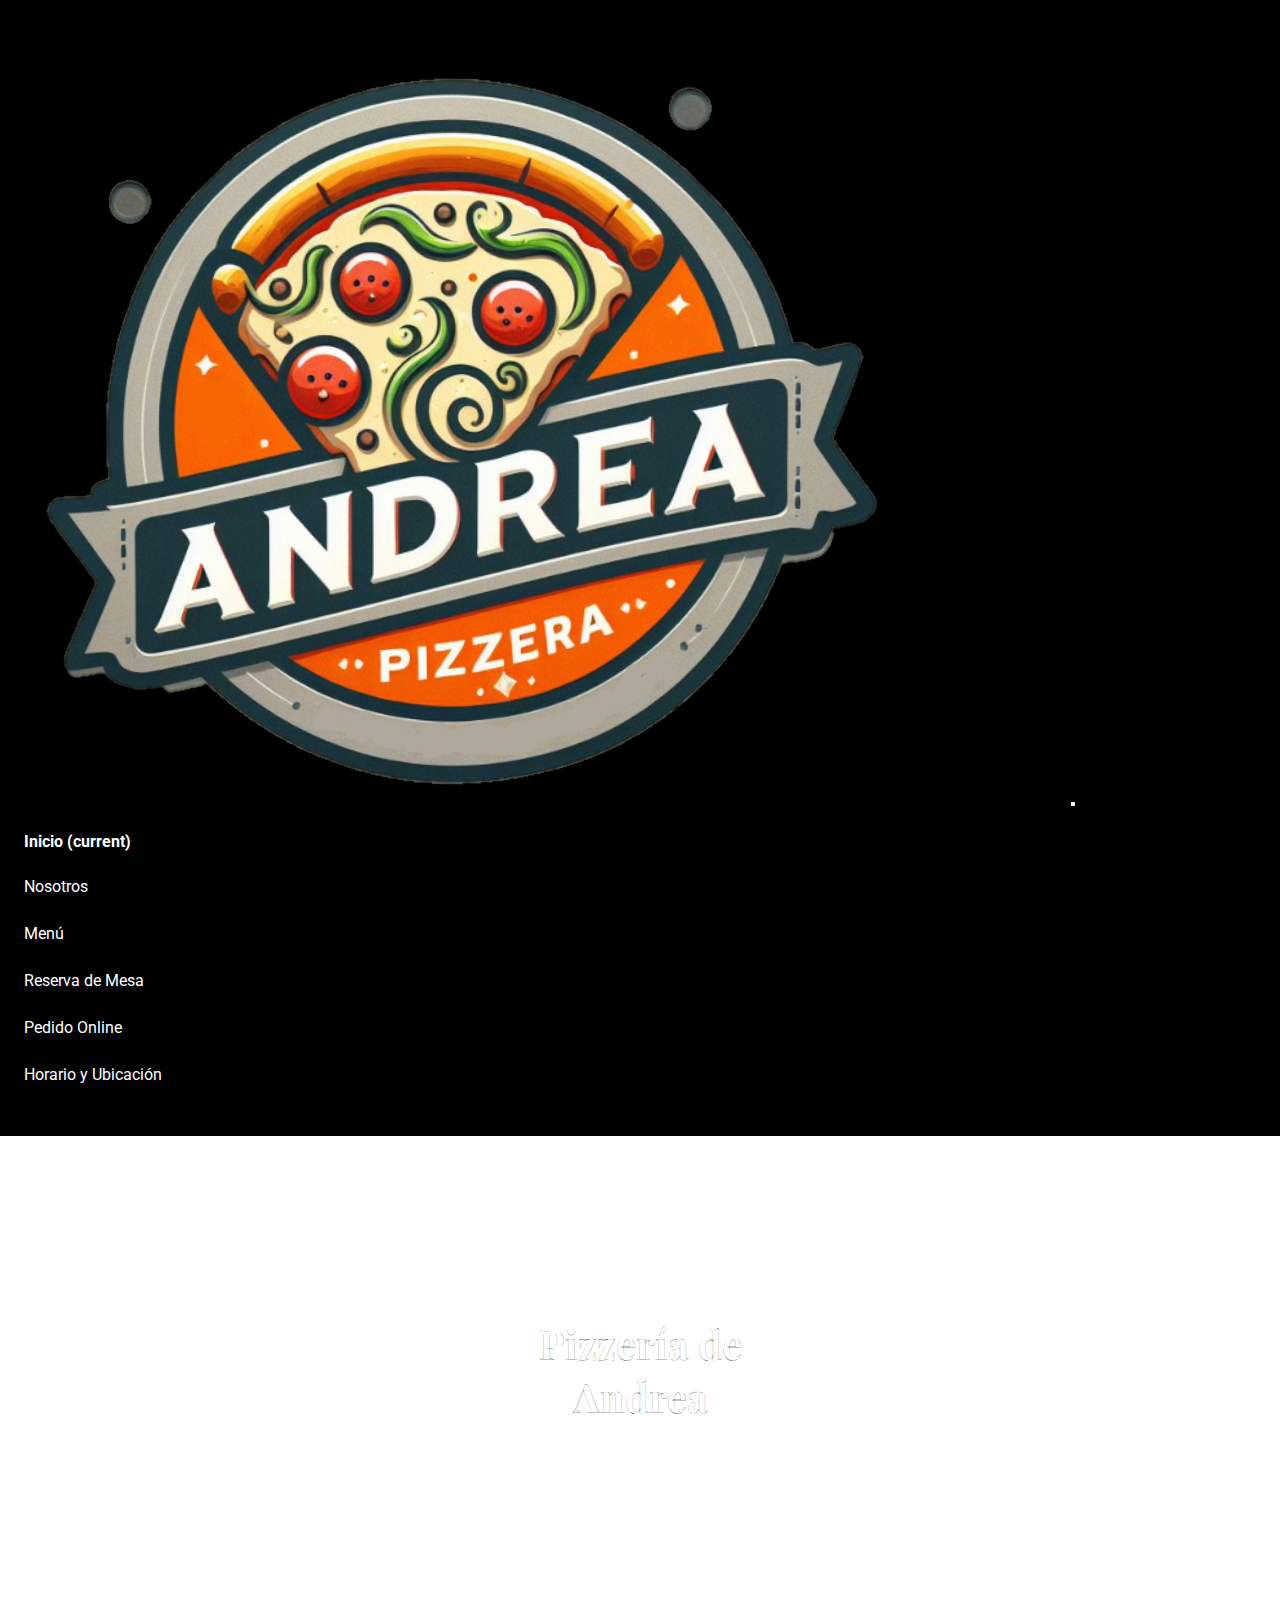
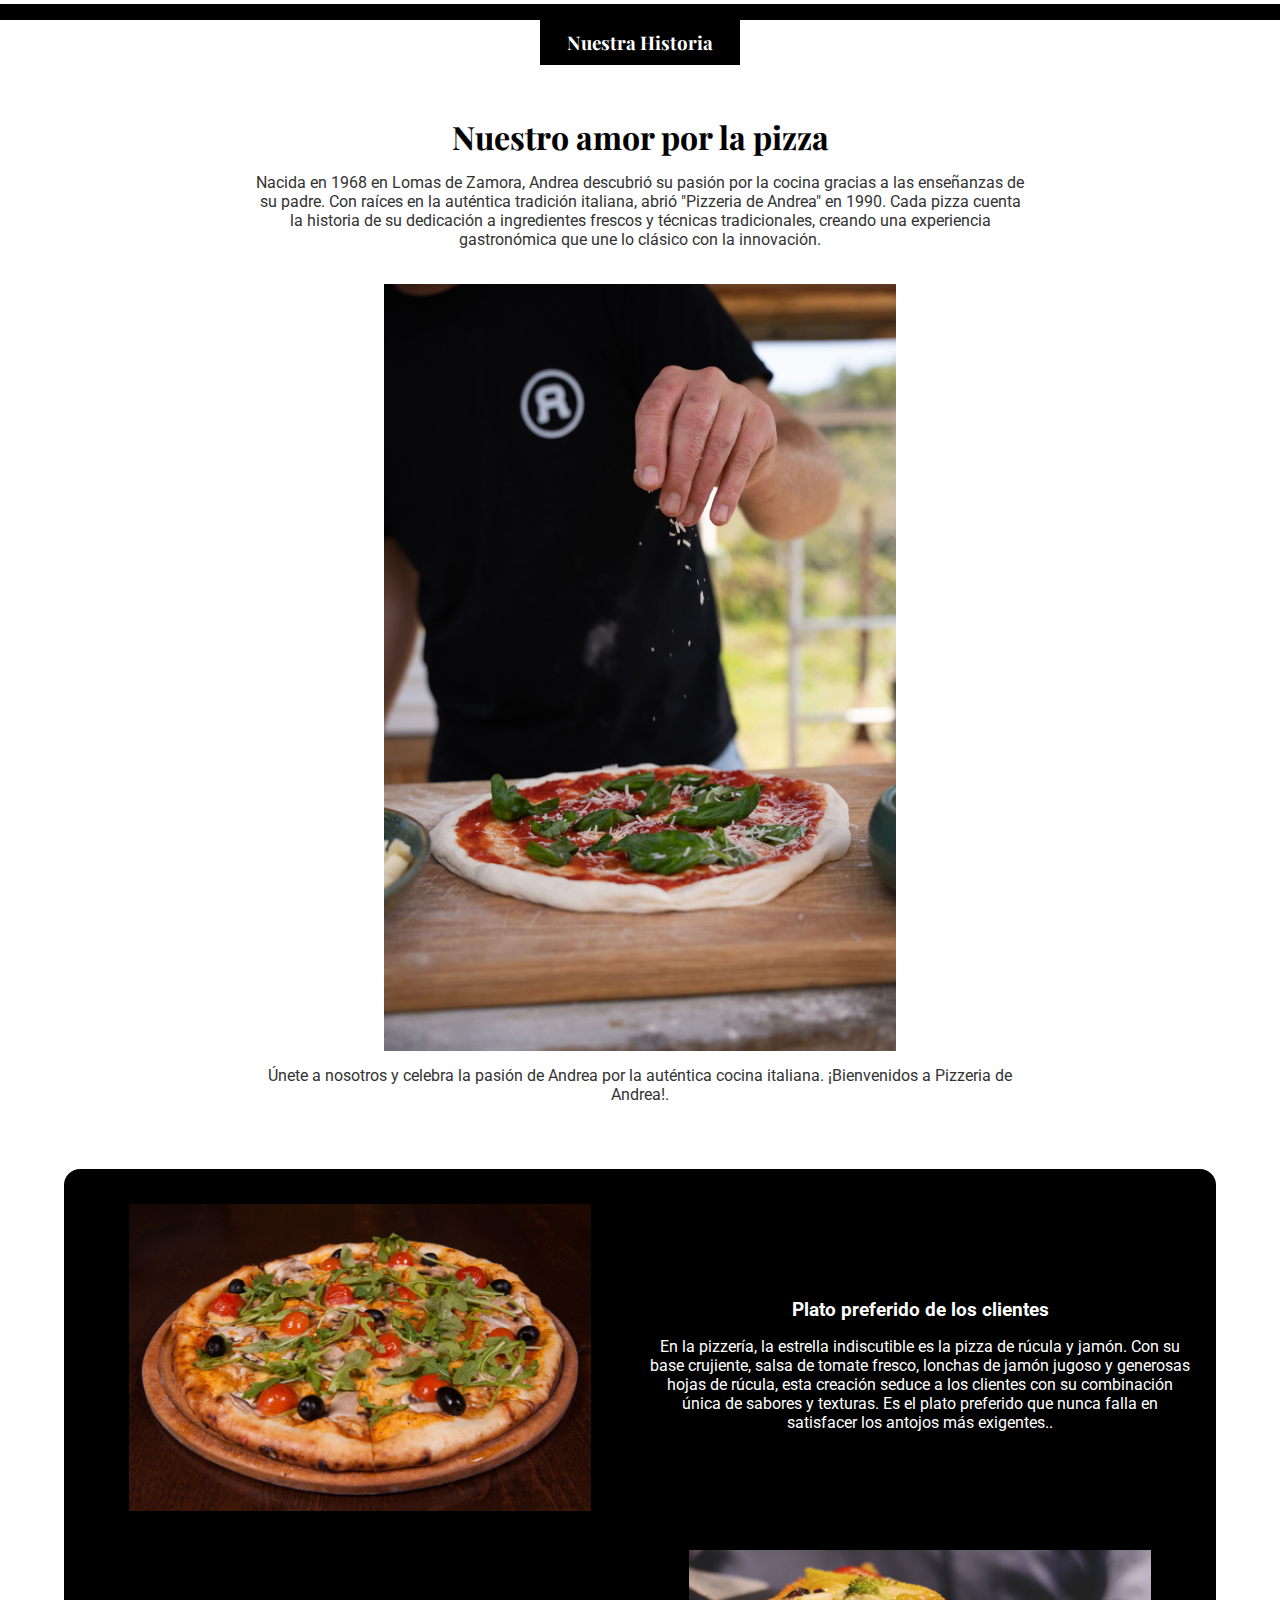
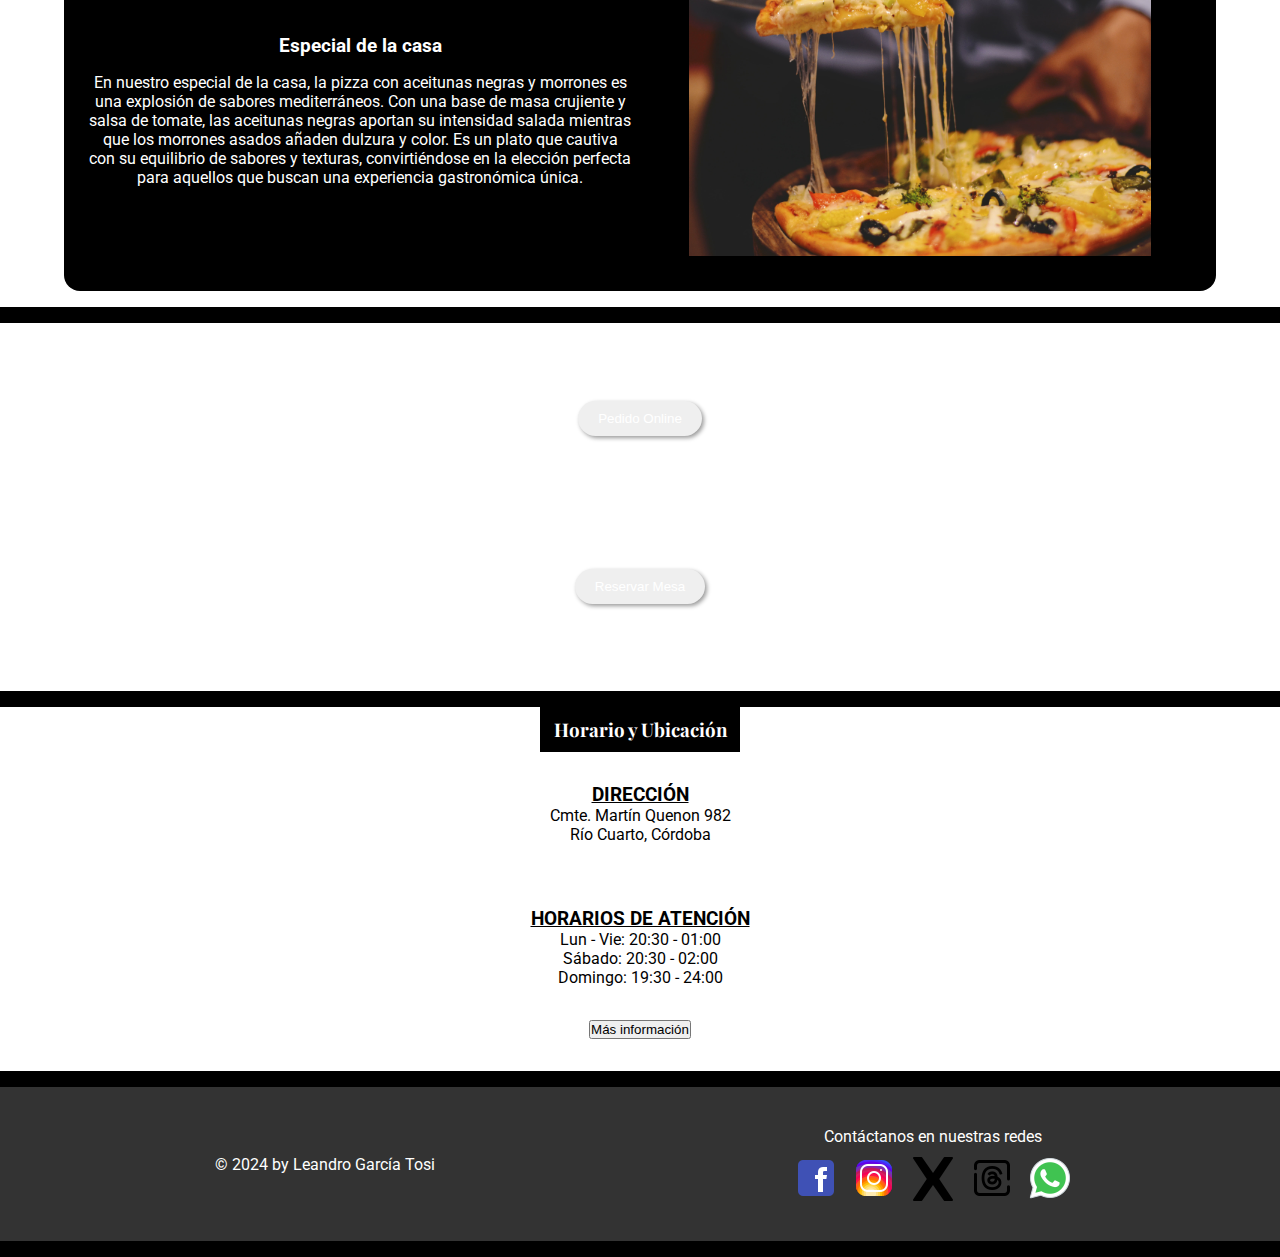
==== commit a12ab353: "agregado de imagenes en seccion pedido online, acomodo de las mismas y alt de todas las imagenes de " ====
--- a/index.html
+++ b/index.html
@@ -22,7 +22,7 @@
     <nav class="navbar navbar-expand-lg bg-dark" data-bs-theme="dark">
       <div class="container">
         <a class="navbar-brand col-4" href="#">
-          <img src="./img/logo/logo-1.png" alt="" class="w-25">Pizzería de Andrea
+          <img src="./img/logo/logo-1.png" alt="logo de la pizzeria de Andrea, icono redondo con una pizza y un cartel que dice andrea cruzando de forma diagonal hacia arriba" class="w-25">Pizzería de Andrea
         </a>
         <button class="navbar-toggler" type="button" data-bs-toggle="collapse" data-bs-target="#navbarColor02"
           aria-controls="navbarColor02" aria-expanded="false" aria-label="Toggle navigation">
@@ -77,14 +77,16 @@
           "Pizzeria de Andrea" en 1990. Cada pizza cuenta la historia de su dedicación a ingredientes frescos y
           técnicas tradicionales,
           creando una experiencia gastronómica que une lo clásico con la innovación. </p>
-        <img src="./img/generales/nosotros.jpg" alt="Imagen Nosotros">
+        <img src="./img/generales/nosotros.jpg"
+          alt="Imagen de la seccion nosotros donde se ve un hombre colocando queso sobre una pizza que se encuentra en una mesa de madera">
         <p>Únete a nosotros y celebra la pasión de
           Andrea por la auténtica cocina italiana. ¡Bienvenidos a Pizzeria de Andrea!.</p>
       </div>
     </section>
 
     <section class="index__section">
-      <img class="index__section-img1" src="./img/generales/seccion-index1.jpg" alt="Imagen Top Left">
+      <img class="index__section-img1" src="./img/generales/seccion-index1.jpg"
+        alt="Una deliciosa pizza de rucula y jamon con queso derretido e ingredientes encima, sobre una mesa de madera rústica.">
       <div class="index__section-txt1">
         <h3>Plato preferido de los clientes</h3>
         <p>En la pizzería, la estrella indiscutible es la pizza de rúcula y jamón. Con su base crujiente, salsa de
@@ -101,7 +103,8 @@
           gastronómica única.
         </p>
       </div>
-      <img class="index__section-img2" src="./img/generales/seccion-index2.jpg" alt="Imagen Bottom Right">
+      <img class="index__section-img2" src="./img/generales/seccion-index2.jpg"
+        alt="pizza con aceitunas negras y morrones en una base de madera">
     </section>
     <section class="index__section2">
       <a href="./pages/pedido-online.html">
--- a/css/style.css
+++ b/css/style.css
@@ -1,3 +1,13 @@
+@keyframes scroll_resize {
+  from {
+    opacity: 0;
+    scale: 25%;
+  }
+  to {
+    opacity: 1;
+    scale: 100%;
+  }
+}
 /* Reset CSS */
 * {
   box-sizing: border-box;
@@ -41,12 +51,12 @@
   -webkit-text-stroke: 0.01rem #000;
 }
 
-.index__section2, footer, .main-frame, .reserva__main, .menu__main-title, .index__main {
+.index__section2, footer, .main-frame, .hu__main, .pedido__main, .reserva__main, .menu__main-title, .index__main {
   border-bottom: 1rem solid #000;
   border-top: 1rem solid #000;
 }
 
-.titles, .index__aboutus-title {
+.titles, .reserva__content-title, .menu__table-title, .index__aboutus-title {
   font-family: "Playfair Display", serif;
   background-color: #000;
   color: #fff;
@@ -55,7 +65,7 @@
   width: 200px;
 }
 
-.main-frame, .reserva__main, .menu__main-title, .index__main {
+.main-frame, .hu__main, .pedido__main, .reserva__main, .menu__main-title, .index__main {
   display: flex;
   flex-direction: row;
   justify-content: center;
@@ -67,23 +77,23 @@
   width: 100%;
   min-height: 300px;
 }
-.main-frame h2, .reserva__main h2, .menu__main-title h2, .index__main h2 {
+.main-frame h2, .hu__main h2, .pedido__main h2, .reserva__main h2, .menu__main-title h2, .index__main h2 {
   margin: 0;
   color: #fff;
   padding: 40px;
   text-align: center;
 }
 @media (min-width: 768px) {
-  .main-frame, .reserva__main, .menu__main-title, .index__main {
+  .main-frame, .hu__main, .pedido__main, .reserva__main, .menu__main-title, .index__main {
     min-height: 400px;
     background-attachment: fixed;
   }
-  .main-frame h2, .reserva__main h2, .menu__main-title h2, .index__main h2 {
+  .main-frame h2, .hu__main h2, .pedido__main h2, .reserva__main h2, .menu__main-title h2, .index__main h2 {
     font-size: 2.5em;
   }
 }
 @media (min-width: 992px) {
-  .main-frame, .reserva__main, .menu__main-title, .index__main {
+  .main-frame, .hu__main, .pedido__main, .reserva__main, .menu__main-title, .index__main {
     min-height: 500px;
   }
 }
@@ -104,6 +114,50 @@
 .btn-classic-round:hover, .index__section2-btn1:hover {
   background-color: #193d85;
   box-shadow: 4px 4px 6px rgba(0, 0, 0, 0.6);
+}
+
+.btn-send, .reserva__content-form-2 button[type=button] {
+  width: 100%;
+  padding: 10px;
+  background-color: #007bff;
+  color: #fff;
+  border: none;
+  border-radius: 5px;
+  cursor: pointer;
+  font-size: 16px;
+  transition: background-color 0.3s ease;
+}
+.btn-send:hover, .reserva__content-form-2 button[type=button]:hover {
+  background-color: #0056b3;
+  animation: pulse 1s infinite;
+}
+
+@keyframes pulse {
+  0% {
+    transform: scale(1);
+  }
+  50% {
+    transform: scale(1.05);
+  }
+  100% {
+    transform: scale(1);
+  }
+}
+.pedido__content .card .agregar-carrito {
+  background-color: #4CAF50;
+  border: none;
+  color: white;
+  padding: 10px 20px;
+  text-align: center;
+  text-decoration: none;
+  display: inline-block;
+  font-size: 16px;
+  border-radius: 5px;
+  cursor: pointer;
+  transition: background-color 0.3s ease;
+}
+.pedido__content .card .agregar-carrito:hover {
+  background-color: #45a049;
 }
 
 /* Header */
@@ -229,9 +283,14 @@
   max-width: 60%;
 }
 .index__aboutus-content img {
-  max-width: 50%;
-  height: auto;
+  max-width: 40%;
   margin-top: 20px;
+  view-timeline-name: --image;
+  view-timeline-axis: block;
+  animation-timeline: --image;
+  animation-name: scroll_resize;
+  animation-range: entry 25% cover 30%;
+  animation-fill-mode: both;
 }
 .index__section {
   display: flex;
@@ -291,7 +350,7 @@
   background-repeat: no-repeat;
   background-position: center;
 }
-.index__TP {
+.index__TP, .hu__TP {
   display: flex;
   flex-direction: column;
   justify-content: normal;
@@ -299,7 +358,7 @@
   flex-wrap: wrap;
   width: 100%;
 }
-.index__TP-title {
+.index__TP-title, .hu__TP-title {
   font-family: "Playfair Display", serif;
   background-color: #000;
   color: #fff;
@@ -307,11 +366,11 @@
   text-align: center;
   width: 200px;
 }
-.index__TP-contenido {
+.index__TP-contenido, .hu__TP-contenido {
   text-align: center;
   padding: 2rem;
 }
-.index__TP-contenido h3 {
+.index__TP-contenido h3, .hu__TP-contenido h3 {
   text-decoration: underline black;
   font-weight: bold;
 }
@@ -339,9 +398,8 @@
     display: grid;
     grid-template-columns: repeat(2, 1fr);
     grid-template-rows: repeat(2, 1fr);
-    justify-content: 1rem;
+    justify-content: center;
     align-items: center;
-    grid-gap: 1rem;
   }
   .index__section-img2, .index__section-img1 {
     width: 90%;
@@ -376,14 +434,6 @@
   flex-wrap: wrap;
   width: 100%;
 }
-.menu__table-title {
-  font-family: "Playfair Display", serif;
-  background-color: #000;
-  color: #fff;
-  padding: 10px;
-  text-align: center;
-  width: 200px;
-}
 .menu__body {
   background-image: url(../img/fondo/wood-2045379_1920.jpg);
   background-size: auto;
@@ -436,6 +486,7 @@
     justify-content: space-between;
     border-bottom: 1px dotted #ffffff;
     padding-bottom: 5px;
+    width: 500px;
   }
   .menu__table-soda img, .menu__table-pizza img {
     width: 12rem;
@@ -457,5 +508,133 @@
 .reserva__main {
   background-image: url("../img/heading/reserva.jpg");
 }
+.reserva__content {
+  background-color: #f3eeee;
+  width: 100%;
+  display: flex;
+  flex-direction: column;
+  justify-content: center;
+  align-items: center;
+  flex-wrap: wrap;
+}
+.reserva__content-intro {
+  display: flex;
+  flex-direction: column;
+  justify-content: center;
+  align-items: center;
+  flex-wrap: nowrap;
+  max-width: 80%;
+  padding: 2rem;
+}
+.reserva__content-intro p {
+  text-align: center;
+  padding: 2rem;
+}
+.reserva__content-intro h2 {
+  background-color: #ffcc00;
+  border-radius: 8px;
+  text-align: center;
+  text-decoration: solid black;
+  transition: transform 0.5s;
+  transform-style: preserve-3d;
+  padding: 1rem;
+}
+.reserva__content-intro h2:hover {
+  transform: rotateY(20deg);
+  box-shadow: 0 0 10px rgba(0, 0, 0, 0.5);
+}
+.reserva__content-form {
+  max-width: 400px;
+  margin: 0 auto;
+  padding: 20px;
+  background-color: #f9f9f9;
+  border-radius: 8px;
+  box-shadow: 0 0 10px rgba(0, 0, 0, 0.1);
+  margin-bottom: 3rem;
+}
+.reserva__content-form-1 {
+  margin-bottom: 20px;
+}
+.reserva__content-form-1 label {
+  display: block;
+  font-weight: bold;
+  margin-bottom: 5px;
+}
+.reserva__content-form-1 input[type=date],
+.reserva__content-form-1 input[type=number],
+.reserva__content-form-1 select {
+  width: 100%;
+  padding: 10px;
+  border: 1px solid #ccc;
+  border-radius: 5px;
+  font-size: 16px;
+}
+.reserva__content-form-1 input[type=date]:focus,
+.reserva__content-form-1 input[type=number]:focus,
+.reserva__content-form-1 select:focus {
+  outline: none;
+  border-color: #007bff;
+}
+/*Pedido-Online*/
+.pedido__main {
+  background-image: url("../img/heading/pedido.jpg");
+}
+
+.pedido__content {
+  background-color: #f3eeee;
+  display: grid;
+  justify-content: center;
+  align-items: center;
+  grid-template-columns: repeat(1, 1fr);
+  gap: 20px;
+  padding: 2rem;
+}
+@media (min-width: 768px) {
+  .pedido__content {
+    display: grid;
+    grid-template-columns: repeat(2, auto);
+    grid-template-rows: repeat(4, auto);
+    justify-content: center;
+    align-items: center;
+  }
+}
+@media (min-width: 992px) {
+  .pedido__content {
+    display: grid;
+    grid-template-columns: repeat(3, auto);
+    grid-template-rows: repeat(4, auto);
+    justify-content: center;
+    align-items: center;
+  }
+}
+.pedido__content .card {
+  display: grid;
+  grid-template-columns: repeat(1, auto);
+  grid-template-rows: repeat(4, auto);
+  justify-content: center;
+  align-items: center;
+  height: 100%;
+  justify-self: center;
+  max-width: 200px;
+  border: 1px solid #ccc;
+  border-radius: 10px;
+  box-shadow: 0 4px 8px rgba(0, 0, 0, 0.1);
+  padding: 20px;
+  text-align: center;
+}
+.pedido__content .card .nombre {
+  grid-row: span 2;
+  font-size: 1.2em;
+  margin-top: 0;
+  padding: 1rem;
+}
+.pedido__content .card .precio {
+  grid-row: 4;
+  color: #555;
+}
+/*Horario y Ubicacion*/
+.hu__main {
+  background-image: url("../img/heading/hu1.jpg");
+}
 
 /*# sourceMappingURL=style.css.map */
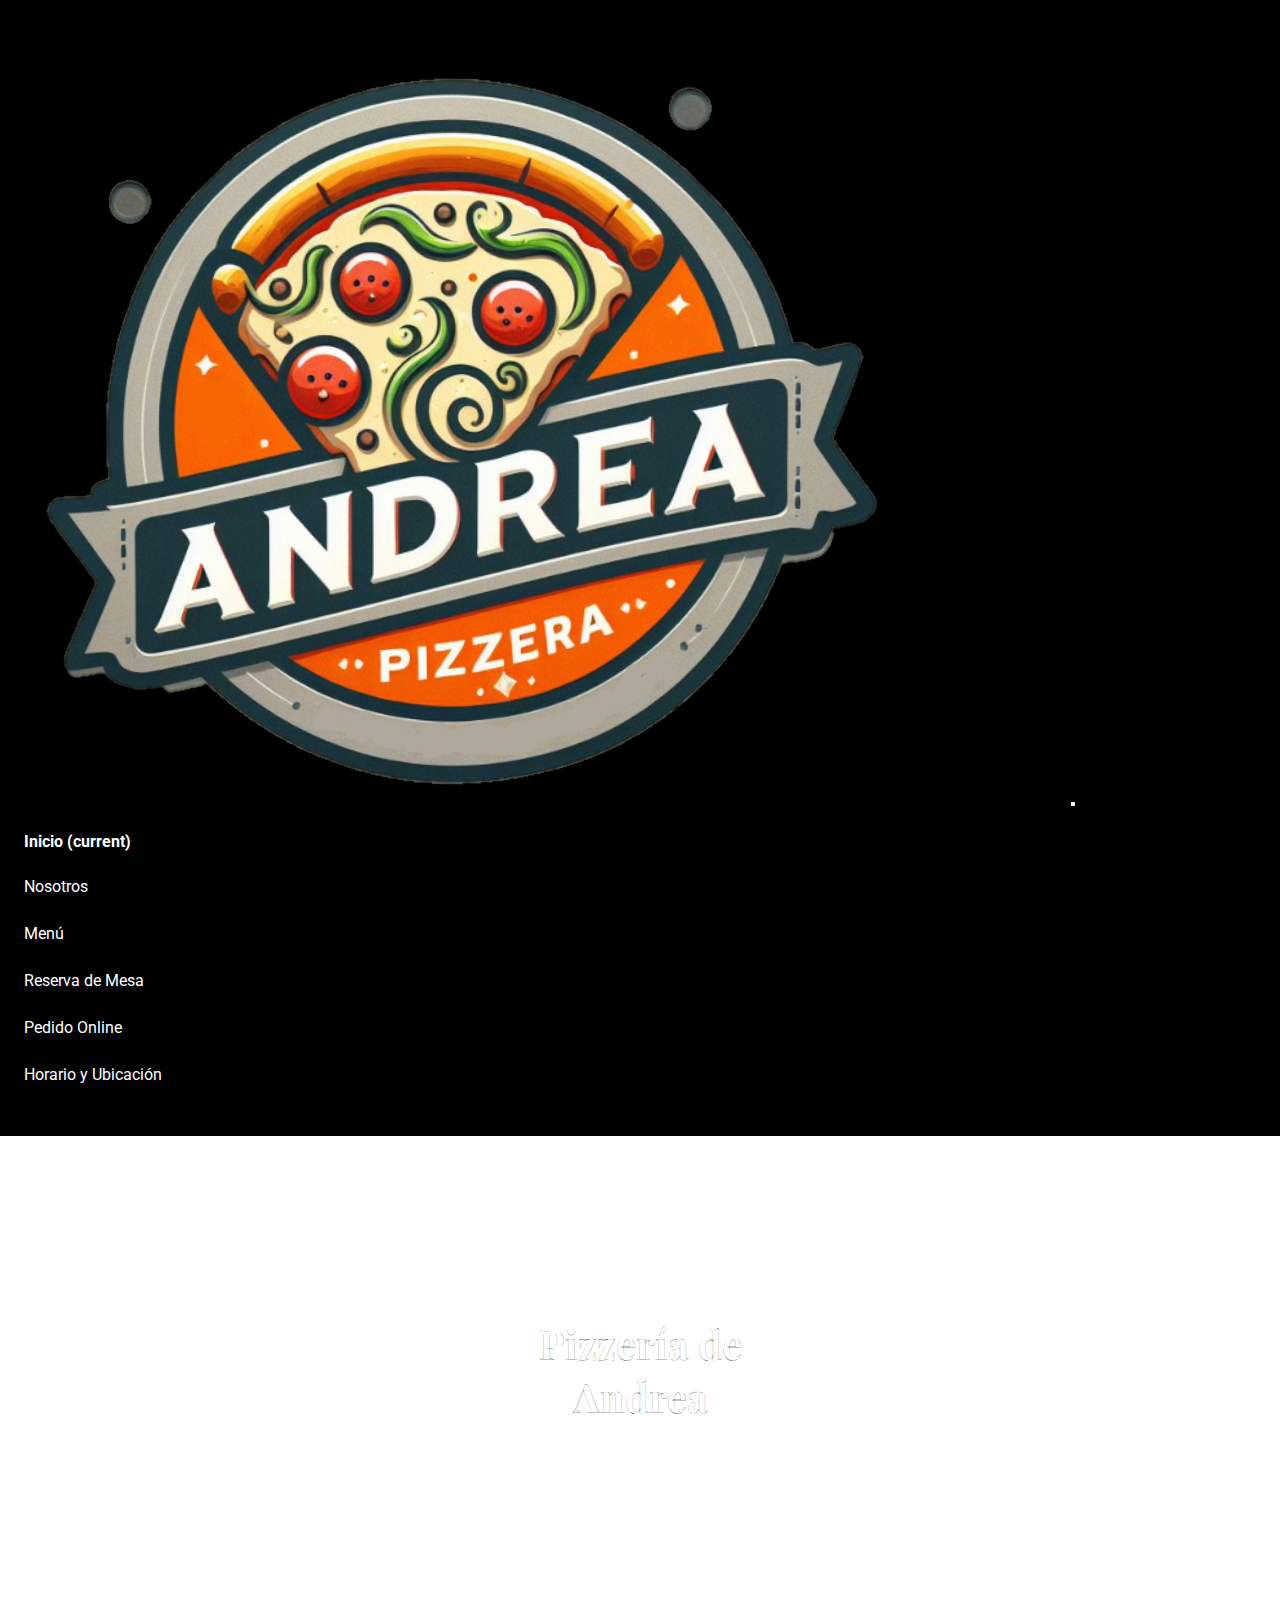
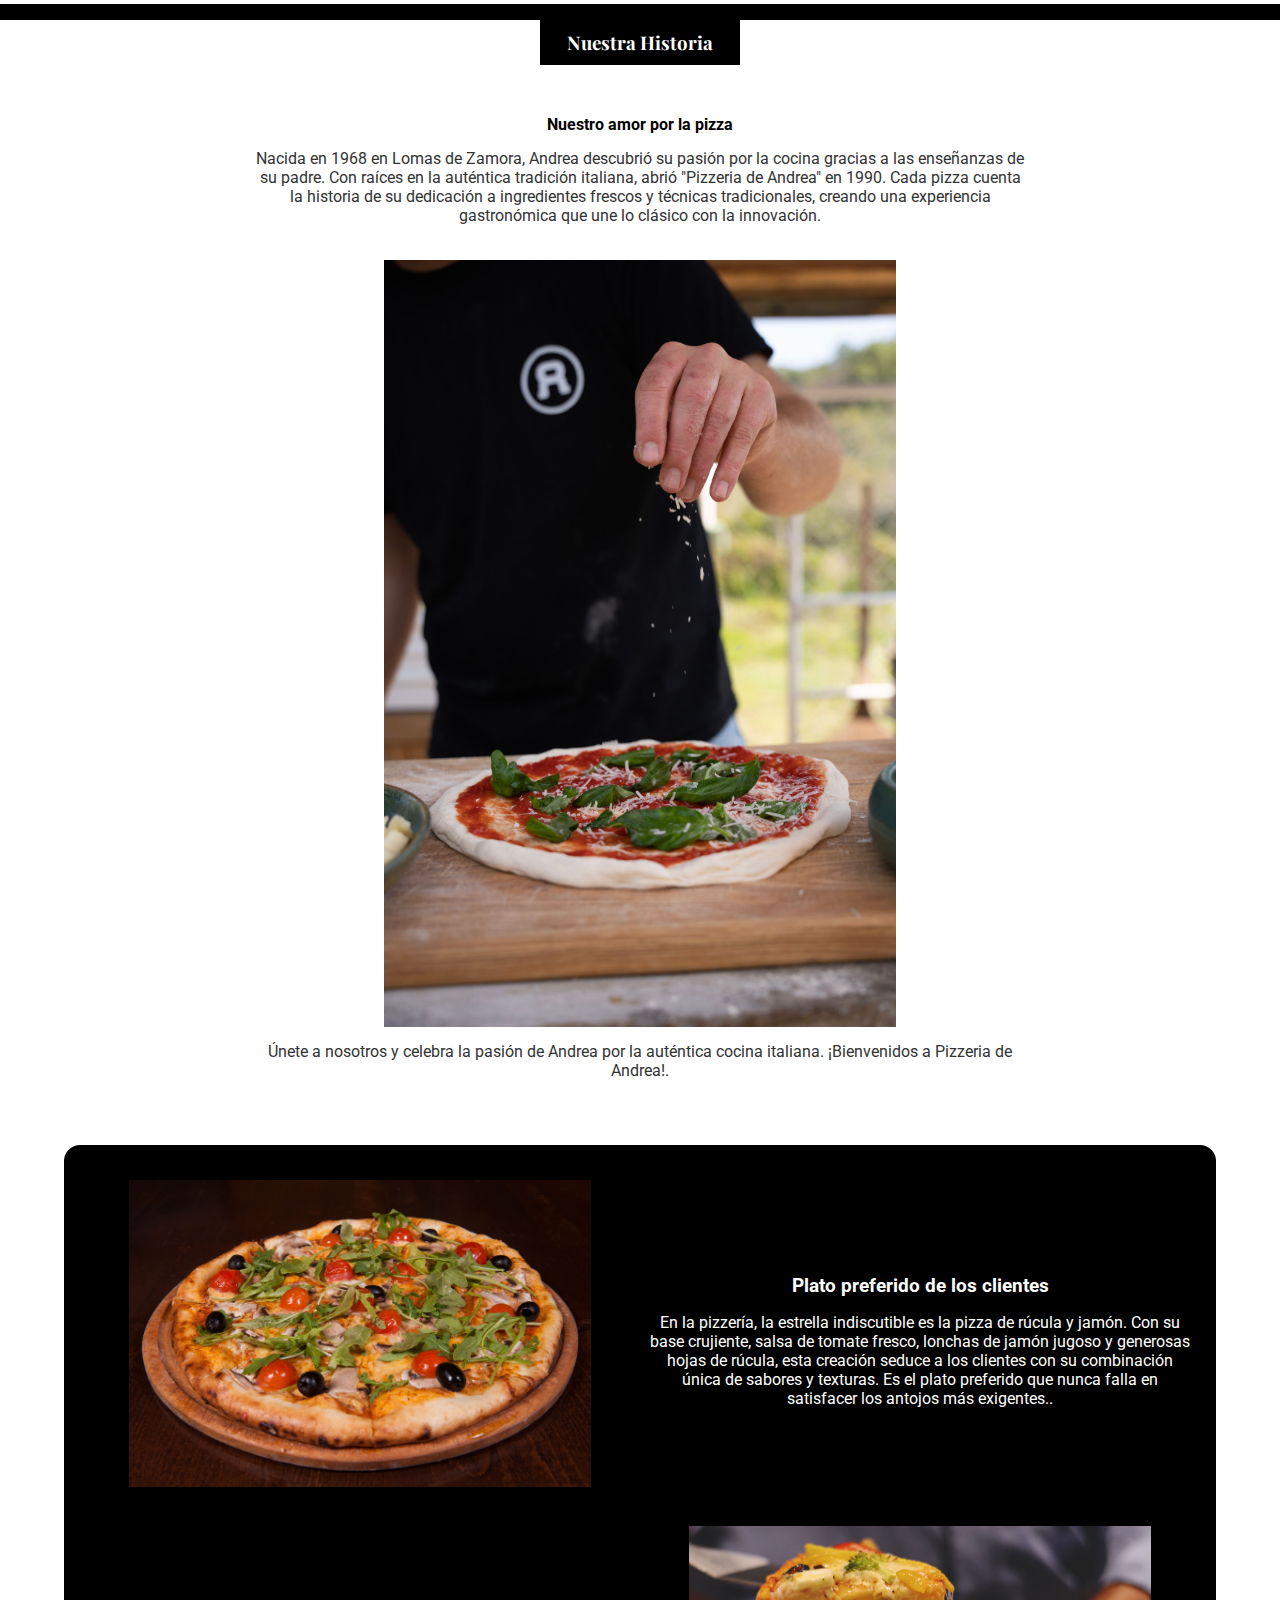
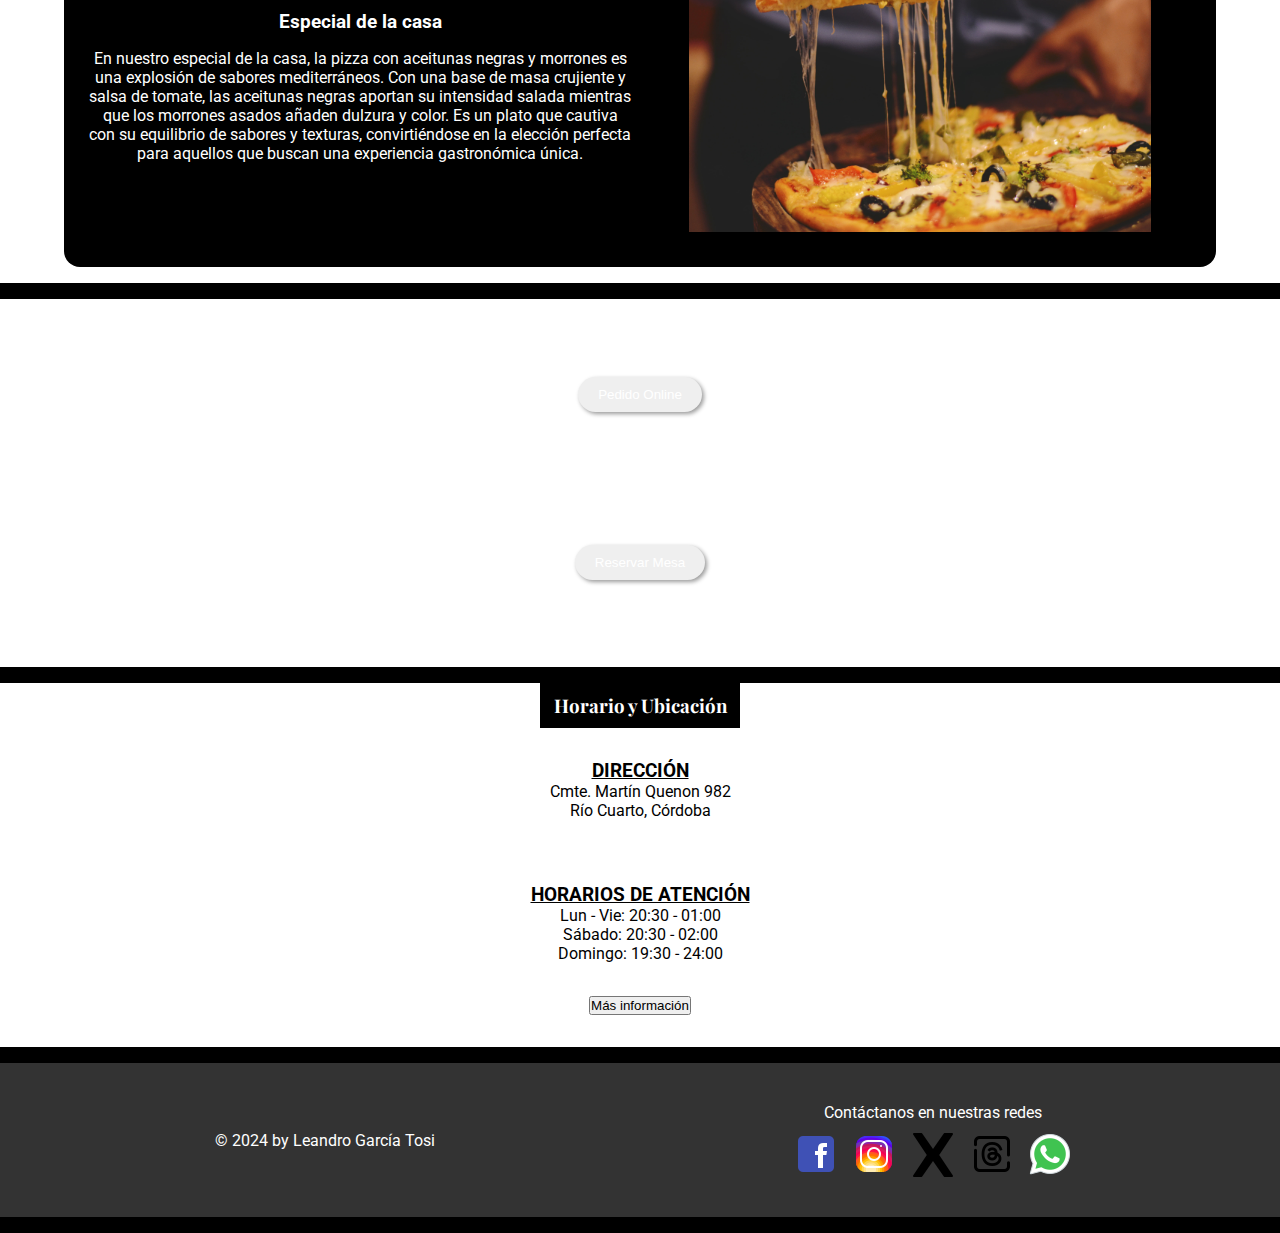
==== commit 292da593: "creacion de metadescriptions y modificaciones menores" ====
--- a/index.html
+++ b/index.html
@@ -5,6 +5,14 @@
   <meta charset="UTF-8">
   <meta name="viewport" content="width=device-width, initial-scale=1.0">
   <!doctype html>
+  <meta name="description"
+    content="Descubre la auténtica historia de la pizzería de Andrea en Rio Cuarto. Conoce nuestra especialidad de la casa y la pizza más solicitada. ¡Bienvenido a un mundo de sabores auténticos y tradición italiana!">
+  <meta property="og:title" content="Pizzería de Andrea">
+  <meta property="og:description"
+    content="Visita la pizzería de Andrea en Río Cuarto y déjate sorprender por nuestras tradicionales recetas de pizza. ¡Te esperamos!">
+  <meta property="og:image" content="./img/logo/logo-1.png">
+  <meta property="og:url" content="https://pizzeriadeandrea.netlify.app/">
+
   <link href="https://cdn.jsdelivr.net/npm/bootstrap@5.3.2/dist/css/bootstrap.min.css" rel="stylesheet"
     integrity="sha384-T3c6CoIi6uLrA9TneNEoa7RxnatzjcDSCmG1MXxSR1GAsXEV/Dwwykc2MPK8M2HN" crossorigin="anonymous">
   <link rel="stylesheet" href="./css/style.css">
@@ -14,7 +22,8 @@
   <link
     href="https://fonts.googleapis.com/css2?family=Lato:wght@400;900&family=Playfair+Display:wght@700&family=Roboto:wght@100;400;900&display=swap"
     rel="stylesheet">
-  <title>Pizzeria de Andrea</title>
+  <!-- Etiquetas para la vista previa en redes sociales -->
+  <title>Pizzeria de Andrea|Home</title>
 </head>
 
 <body>
@@ -22,7 +31,9 @@
     <nav class="navbar navbar-expand-lg bg-dark" data-bs-theme="dark">
       <div class="container">
         <a class="navbar-brand col-4" href="#">
-          <img src="./img/logo/logo-1.png" alt="logo de la pizzeria de Andrea, icono redondo con una pizza y un cartel que dice andrea cruzando de forma diagonal hacia arriba" class="w-25">Pizzería de Andrea
+          <img src="./img/logo/logo-1.png"
+            alt="logo de la pizzeria de Andrea, icono redondo con una pizza y un cartel que dice andrea cruzando de forma diagonal hacia arriba"
+            class="w-25">Pizzería de Andrea
         </a>
         <button class="navbar-toggler" type="button" data-bs-toggle="collapse" data-bs-target="#navbarColor02"
           aria-controls="navbarColor02" aria-expanded="false" aria-label="Toggle navigation">
@@ -70,7 +81,7 @@
         <h3>Nuestra Historia</h3>
       </div>
       <div class="index__aboutus-content">
-        <h2>Nuestro amor por la pizza</h2>
+        <h4>Nuestro amor por la pizza</h4>
         <p>
           Nacida en 1968 en Lomas de Zamora, Andrea descubrió su pasión por la cocina gracias a
           las enseñanzas de su padre. Con raíces en la auténtica tradición italiana, abrió
--- a/css/style.css
+++ b/css/style.css
@@ -274,7 +274,7 @@
   align-items: center;
   flex-wrap: nowrap;
 }
-.index__aboutus-content h2 {
+.index__aboutus-content h4 {
   color: #000;
 }
 .index__aboutus-content p {
@@ -593,7 +593,7 @@
   .pedido__content {
     display: grid;
     grid-template-columns: repeat(2, auto);
-    grid-template-rows: repeat(4, auto);
+    grid-template-rows: repeat(8, auto);
     justify-content: center;
     align-items: center;
   }
@@ -602,7 +602,7 @@
   .pedido__content {
     display: grid;
     grid-template-columns: repeat(3, auto);
-    grid-template-rows: repeat(4, auto);
+    grid-template-rows: repeat(8, auto);
     justify-content: center;
     align-items: center;
   }
@@ -610,7 +610,7 @@
 .pedido__content .card {
   display: grid;
   grid-template-columns: repeat(1, auto);
-  grid-template-rows: repeat(4, auto);
+  grid-template-rows: repeat(8, auto);
   justify-content: center;
   align-items: center;
   height: 100%;
@@ -622,16 +622,26 @@
   padding: 20px;
   text-align: center;
 }
+.pedido__content .card .img {
+  grid-row: span 3;
+  padding: 1rem;
+}
 .pedido__content .card .nombre {
-  grid-row: span 2;
+  grid-row: 4/span 3;
   font-size: 1.2em;
   margin-top: 0;
   padding: 1rem;
 }
 .pedido__content .card .precio {
-  grid-row: 4;
+  grid-row: 7;
   color: #555;
-}
+  align-self: center;
+}
+.pedido__content .card .agregar-carrito {
+  grid-row: 8;
+  align-self: end;
+}
+
 /*Horario y Ubicacion*/
 .hu__main {
   background-image: url("../img/heading/hu1.jpg");
